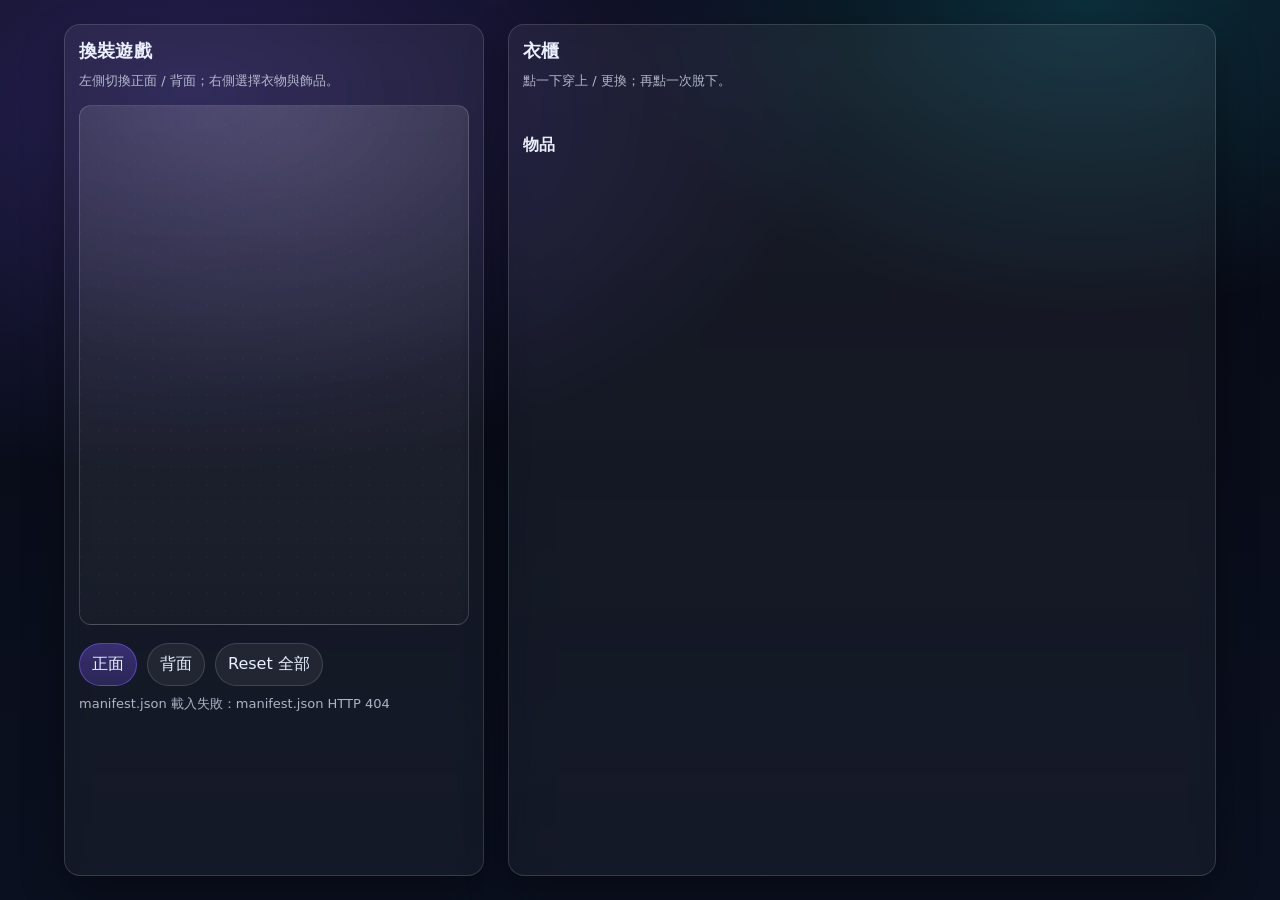
==== index.html @ 8bf6fb48 "Update index.html" ====
<!doctype html>
<html lang="zh-Hant">
<head>
  <meta charset="utf-8" />
  <meta name="viewport" content="width=device-width, initial-scale=1" />
  <title>換裝遊戲</title>
  <meta name="color-scheme" content="dark" />

  <link rel="stylesheet" href="./dressup.css" />
  <script src="./dressup.js" defer></script>
</head>
<body class="dressup-root">
  <div class="dressup-container">
    <div class="dressup-layout" id="dressup-app">
      <!-- 左：模特兒（正 / 背面） -->
      <aside class="dressup-sidebar dressup-card" aria-label="模特兒">
        <div class="dressup-card-header">
          <h1 class="dressup-title">換裝遊戲</h1>
          <p class="dressup-subtitle">左側切換正面 / 背面；右側選擇衣物與飾品。</p>
        </div>

        <div class="dressup-card-body">
          <div id="dressup-stage" class="dressup-stage" aria-label="模特兒舞台"></div>

          <div class="dressup-section">
            <div class="dressup-sidebar-actions">
              <button id="dressup-view-front" class="dressup-btn dressup-btn-primary" type="button" aria-pressed="true">正面</button>
              <button id="dressup-view-back" class="dressup-btn" type="button" aria-pressed="false">背面</button>
              <button id="dressup-reset" class="dressup-btn" type="button">Reset 全部</button>
            </div>
            <p id="dressup-error" class="dressup-subtitle" role="status"></p>
          </div>
        </div>
      </aside>

      <!-- 右：衣櫃 -->
      <main class="dressup-main dressup-card" aria-label="衣櫃">
        <div class="dressup-card-header">
          <h2 class="dressup-title">衣櫃</h2>
          <p class="dressup-subtitle">點一下穿上 / 更換；再點一次脫下。</p>
        </div>

        <div class="dressup-card-body">
          <div id="dressup-tabs" class="dressup-tabs" role="tablist" aria-label="衣櫃分類"></div>

          <section id="dressup-slot-section" class="dressup-section dressup-hidden" aria-label="飾品分類">
            <div class="dressup-section-header">
              <div>
                <h3 class="dressup-section-title">飾品分類（slot）</h3>
                <p class="dressup-section-hint">同 slot 互斥，不同 slot 可同時選。</p>
              </div>
            </div>
            <div id="dressup-slot-tabs" class="dressup-tabs" role="tablist" aria-label="飾品 slot"></div>
          </section>

          <section class="dressup-section" aria-label="物品清單">
            <div class="dressup-section-header">
              <div>
                <h3 id="dressup-grid-title" class="dressup-section-title">物品</h3>
                <p id="dressup-grid-hint" class="dressup-section-hint"></p>
              </div>
            </div>
            <div id="dressup-grid" class="dressup-grid"></div>
          </section>
        </div>
      </main>
    </div>
  </div>

  <noscript>
    <div style="max-width: 720px; margin: 16px auto; padding: 12px 14px; border: 1px solid rgba(255,255,255,0.2); border-radius: 12px; background: rgba(0,0,0,0.12); color: white;">
      需要啟用 JavaScript 才能使用換裝功能。
    </div>
  </noscript>
</body>
</html>
---- dressup.css ----
/* dressup/dressup.css
   Standalone styles for the dressup page (no dependency on /styles.css).
   All component classes are prefixed with `dressup-`.
*/

.dressup-root {
  --dressup-bg: #0b1020;
  --dressup-surface: rgba(255, 255, 255, 0.06);
  --dressup-surface-2: rgba(255, 255, 255, 0.09);
  --dressup-text: #eaf0ff;
  --dressup-muted: rgba(234, 240, 255, 0.72);
  --dressup-border: rgba(255, 255, 255, 0.14);
  --dressup-shadow: 0 18px 40px rgba(0, 0, 0, 0.35);
  --dressup-accent: #7c5cff;
  --dressup-accent-2: #22d3ee;
  --dressup-radius: 16px;

  margin: 0;
  padding: 0;
  min-height: 100vh;
  color: var(--dressup-text);
  background:
    radial-gradient(1200px 700px at 15% 10%, rgba(124, 92, 255, 0.26), transparent 55%),
    radial-gradient(900px 600px at 85% 0%, rgba(34, 211, 238, 0.18), transparent 52%),
    linear-gradient(180deg, #070a14, var(--dressup-bg));
  font-family: ui-sans-serif, system-ui, -apple-system, "Segoe UI", Roboto, "Noto Sans", "Helvetica Neue", Arial, "Apple Color Emoji", "Segoe UI Emoji";
  -webkit-font-smoothing: antialiased;
  text-rendering: optimizeLegibility;
}

.dressup-root,
.dressup-root * {
  box-sizing: border-box;
}

.dressup-root a {
  color: inherit;
  text-decoration: none;
}

.dressup-root button,
.dressup-root input,
.dressup-root select {
  font: inherit;
}

.dressup-container {
  width: min(1200px, 100%);
  margin: 0 auto;
  padding: 16px;
}

/* Desktop: 2 columns (left sticky, right scrollable) */
.dressup-layout {
  display: grid;
  gap: 16px;
}

@media (min-width: 1024px) {
  .dressup-container {
    padding: 24px;
  }

  .dressup-layout {
    grid-template-columns: minmax(320px, 420px) 1fr;
    gap: 24px;
    min-height: calc(100vh - 48px);
  }

  .dressup-sidebar {
    position: sticky;
    top: 24px;
    align-self: start;
    height: calc(100vh - 48px);
  }

  .dressup-main {
    height: calc(100vh - 48px);
    overflow: auto;
    padding-right: 6px;
    overscroll-behavior: contain;
  }
}

/* Mobile/tablet: stacked; let the page scroll naturally */
@media (max-width: 1023.98px) {
  .dressup-main {
    overflow: visible;
  }
}

.dressup-card {
  background: linear-gradient(180deg, var(--dressup-surface), rgba(255, 255, 255, 0.04));
  border: 1px solid var(--dressup-border);
  border-radius: var(--dressup-radius);
  box-shadow: var(--dressup-shadow);
  backdrop-filter: blur(10px);
}

.dressup-card-header {
  padding: 14px 14px 0;
}

.dressup-card-body {
  padding: 14px;
}

.dressup-title {
  margin: 0;
  font-size: 18px;
  font-weight: 750;
  letter-spacing: 0.2px;
}

.dressup-subtitle {
  margin: 8px 0 0;
  color: var(--dressup-muted);
  font-size: 13px;
  line-height: 1.5;
}

/* Stage */
.dressup-stage {
  width: 100%;
  aspect-ratio: 3 / 4;
  border-radius: calc(var(--dressup-radius) - 4px);
  position: relative;
  overflow: hidden;
  background:
    radial-gradient(700px 520px at 50% 0%, rgba(255, 255, 255, 0.10), transparent 55%),
    linear-gradient(180deg, rgba(255, 255, 255, 0.06), rgba(255, 255, 255, 0.02));
  border: 1px solid rgba(255, 255, 255, 0.16);
}

.dressup-stage::after {
  content: "";
  position: absolute;
  inset: 0;
  background-image:
    radial-gradient(circle at 1px 1px, rgba(255, 255, 255, 0.08) 1px, transparent 0);
  background-size: 18px 18px;
  opacity: 0.25;
  pointer-events: none;
}

/* Layer images (stacked) */
.dressup-layer {
  position: absolute;
  inset: 0;
  width: 100%;
  height: 100%;
  object-fit: contain;
  object-position: center;
  pointer-events: none;
  user-select: none;
}

/* Controls in sidebar */
.dressup-sidebar-actions {
  display: flex;
  flex-wrap: wrap;
  gap: 10px;
}

.dressup-btn {
  appearance: none;
  border: 1px solid var(--dressup-border);
  background: rgba(255, 255, 255, 0.06);
  color: var(--dressup-text);
  border-radius: 999px;
  padding: 10px 12px;
  font-size: 14px;
  line-height: 1;
  cursor: pointer;
  transition: transform 120ms ease, background 120ms ease, border-color 120ms ease;
}

.dressup-btn:hover {
  background: rgba(255, 255, 255, 0.10);
  border-color: rgba(255, 255, 255, 0.22);
}

.dressup-btn:active {
  transform: translateY(1px);
}

.dressup-btn:focus-visible {
  outline: 3px solid rgba(34, 211, 238, 0.35);
  outline-offset: 2px;
}

.dressup-btn-primary {
  border-color: rgba(124, 92, 255, 0.55);
  background: linear-gradient(180deg, rgba(124, 92, 255, 0.34), rgba(124, 92, 255, 0.22));
}

.dressup-btn-primary:hover {
  border-color: rgba(124, 92, 255, 0.70);
  background: linear-gradient(180deg, rgba(124, 92, 255, 0.42), rgba(124, 92, 255, 0.26));
}

/* Tabs (horizontal scroll) */
.dressup-tabs {
  display: flex;
  gap: 10px;
  overflow-x: auto;
  overflow-y: hidden;
  padding: 2px 2px 10px;
  margin: 0;
  scroll-snap-type: x proximity;
  -webkit-overflow-scrolling: touch;
  scrollbar-width: none;
}

.dressup-tabs::-webkit-scrollbar {
  height: 0;
}

.dressup-tab {
  flex: 0 0 auto;
  scroll-snap-align: start;
  appearance: none;
  border: 1px solid var(--dressup-border);
  background: rgba(255, 255, 255, 0.05);
  color: var(--dressup-text);
  border-radius: 999px;
  padding: 10px 12px;
  font-size: 14px;
  line-height: 1;
  cursor: pointer;
  transition: background 120ms ease, border-color 120ms ease, transform 120ms ease;
}

.dressup-tab:hover {
  background: rgba(255, 255, 255, 0.09);
  border-color: rgba(255, 255, 255, 0.22);
}

.dressup-tab:active {
  transform: translateY(1px);
}

.dressup-tab:focus-visible {
  outline: 3px solid rgba(34, 211, 238, 0.35);
  outline-offset: 2px;
}

/* Required: .is-selected state */
.dressup-tab.is-selected {
  border-color: rgba(34, 211, 238, 0.65);
  background: linear-gradient(180deg, rgba(34, 211, 238, 0.24), rgba(124, 92, 255, 0.16));
  box-shadow: 0 10px 22px rgba(0, 0, 0, 0.28);
}

/* Section */
.dressup-section {
  margin-top: 16px;
}

@media (min-width: 1024px) {
  .dressup-section {
    margin-top: 18px;
  }
}

.dressup-section-header {
  display: flex;
  align-items: baseline;
  justify-content: space-between;
  gap: 12px;
  margin: 8px 0 10px;
}

.dressup-section-title {
  margin: 0;
  font-size: 16px;
  font-weight: 700;
}

.dressup-section-hint {
  margin: 0;
  color: var(--dressup-muted);
  font-size: 12px;
}

/* Grid: mobile 2, tablet 3, desktop 4 */
.dressup-grid {
  display: grid;
  grid-template-columns: repeat(2, minmax(0, 1fr));
  gap: 12px;
}

@media (min-width: 768px) {
  .dressup-grid {
    grid-template-columns: repeat(3, minmax(0, 1fr));
  }
}

@media (min-width: 1024px) {
  .dressup-grid {
    grid-template-columns: repeat(4, minmax(0, 1fr));
  }
}

.dressup-item {
  border-radius: 14px;
  border: 1px solid var(--dressup-border);
  background: rgba(255, 255, 255, 0.05);
  padding: 10px;
  cursor: pointer;
  text-align: left;
  transition: transform 120ms ease, background 120ms ease, border-color 120ms ease;
}

.dressup-item:hover {
  background: rgba(255, 255, 255, 0.09);
  border-color: rgba(255, 255, 255, 0.22);
}

.dressup-item:active {
  transform: translateY(1px);
}

.dressup-item:focus-visible {
  outline: 3px solid rgba(124, 92, 255, 0.35);
  outline-offset: 2px;
}

/* Required: .is-selected state */
.dressup-item.is-selected {
  border-color: rgba(124, 92, 255, 0.75);
  background: linear-gradient(180deg, rgba(124, 92, 255, 0.22), rgba(255, 255, 255, 0.06));
  box-shadow: 0 10px 22px rgba(0, 0, 0, 0.26);
}

.dressup-item-thumb {
  width: 100%;
  aspect-ratio: 1 / 1;
  border-radius: 12px;
  overflow: hidden;
  background: rgba(0, 0, 0, 0.18);
  border: 1px solid rgba(255, 255, 255, 0.10);
}

.dressup-item-thumb img {
  width: 100%;
  height: 100%;
  object-fit: contain;
  display: block;
}

.dressup-item-label {
  margin-top: 8px;
  font-size: 13px;
  color: var(--dressup-muted);
  line-height: 1.35;
}

/* Optional: hide elements without layout shift */
.dressup-hidden {
  display: none !important;
}
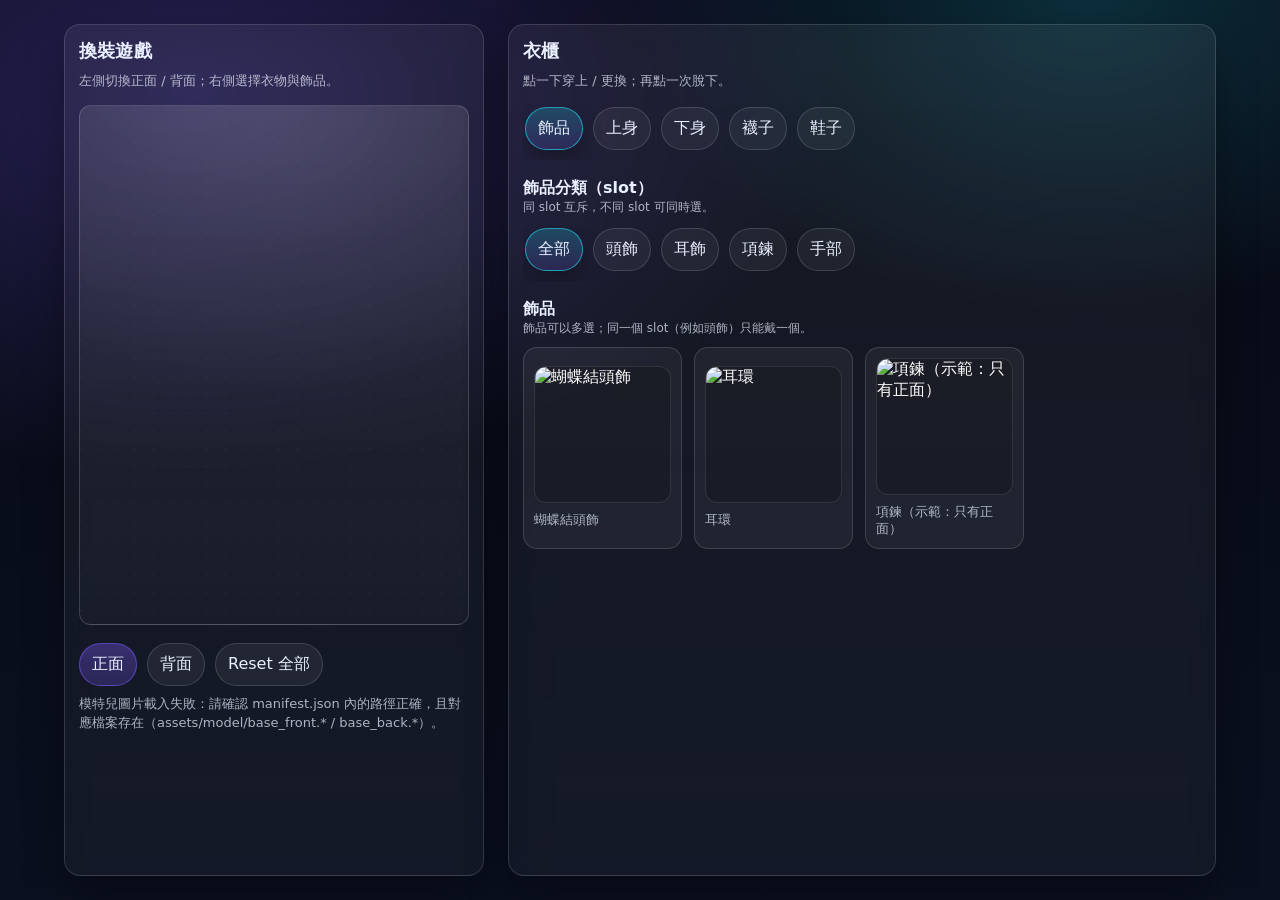
==== commit aef357fe: "feat: add standalone dressup UI (app.js, styles.css); update HTML to load new assets Co-authored-by:" ====
--- a/index.html
+++ b/index.html
@@ -6,8 +6,8 @@
   <title>換裝遊戲</title>
   <meta name="color-scheme" content="dark" />
 
-  <link rel="stylesheet" href="./dressup.css" />
-  <script src="./dressup.js" defer></script>
+  <link rel="stylesheet" href="./styles.css" />
+  <script src="./app.js" defer></script>
 </head>
 <body class="dressup-root">
   <div class="dressup-container">
--- a/styles.css
+++ b/styles.css
@@ -0,0 +1,362 @@
+/* styles.css
+   Standalone styles for the dressup page.
+   All component classes are prefixed with `dressup-`.
+*/
+
+.dressup-root {
+  --dressup-bg: #0b1020;
+  --dressup-surface: rgba(255, 255, 255, 0.06);
+  --dressup-surface-2: rgba(255, 255, 255, 0.09);
+  --dressup-text: #eaf0ff;
+  --dressup-muted: rgba(234, 240, 255, 0.72);
+  --dressup-border: rgba(255, 255, 255, 0.14);
+  --dressup-shadow: 0 18px 40px rgba(0, 0, 0, 0.35);
+  --dressup-accent: #7c5cff;
+  --dressup-accent-2: #22d3ee;
+  --dressup-radius: 16px;
+
+  margin: 0;
+  padding: 0;
+  min-height: 100vh;
+  color: var(--dressup-text);
+  background:
+    radial-gradient(1200px 700px at 15% 10%, rgba(124, 92, 255, 0.26), transparent 55%),
+    radial-gradient(900px 600px at 85% 0%, rgba(34, 211, 238, 0.18), transparent 52%),
+    linear-gradient(180deg, #070a14, var(--dressup-bg));
+  font-family: ui-sans-serif, system-ui, -apple-system, "Segoe UI", Roboto, "Noto Sans", "Helvetica Neue", Arial, "Apple Color Emoji", "Segoe UI Emoji";
+  -webkit-font-smoothing: antialiased;
+  text-rendering: optimizeLegibility;
+}
+
+.dressup-root,
+.dressup-root * {
+  box-sizing: border-box;
+}
+
+.dressup-root a {
+  color: inherit;
+  text-decoration: none;
+}
+
+.dressup-root button,
+.dressup-root input,
+.dressup-root select {
+  font: inherit;
+}
+
+.dressup-container {
+  width: min(1200px, 100%);
+  margin: 0 auto;
+  padding: 16px;
+}
+
+/* Desktop: 2 columns (left sticky, right scrollable) */
+.dressup-layout {
+  display: grid;
+  gap: 16px;
+}
+
+@media (min-width: 1024px) {
+  .dressup-container {
+    padding: 24px;
+  }
+
+  .dressup-layout {
+    grid-template-columns: minmax(320px, 420px) 1fr;
+    gap: 24px;
+    min-height: calc(100vh - 48px);
+  }
+
+  .dressup-sidebar {
+    position: sticky;
+    top: 24px;
+    align-self: start;
+    height: calc(100vh - 48px);
+  }
+
+  .dressup-main {
+    height: calc(100vh - 48px);
+    overflow: auto;
+    padding-right: 6px;
+    overscroll-behavior: contain;
+  }
+}
+
+/* Mobile/tablet: stacked; let the page scroll naturally */
+@media (max-width: 1023.98px) {
+  .dressup-main {
+    overflow: visible;
+  }
+}
+
+.dressup-card {
+  background: linear-gradient(180deg, var(--dressup-surface), rgba(255, 255, 255, 0.04));
+  border: 1px solid var(--dressup-border);
+  border-radius: var(--dressup-radius);
+  box-shadow: var(--dressup-shadow);
+  backdrop-filter: blur(10px);
+}
+
+.dressup-card-header {
+  padding: 14px 14px 0;
+}
+
+.dressup-card-body {
+  padding: 14px;
+}
+
+.dressup-title {
+  margin: 0;
+  font-size: 18px;
+  font-weight: 750;
+  letter-spacing: 0.2px;
+}
+
+.dressup-subtitle {
+  margin: 8px 0 0;
+  color: var(--dressup-muted);
+  font-size: 13px;
+  line-height: 1.5;
+}
+
+/* Stage */
+.dressup-stage {
+  width: 100%;
+  aspect-ratio: 3 / 4;
+  border-radius: calc(var(--dressup-radius) - 4px);
+  position: relative;
+  overflow: hidden;
+  background:
+    radial-gradient(700px 520px at 50% 0%, rgba(255, 255, 255, 0.10), transparent 55%),
+    linear-gradient(180deg, rgba(255, 255, 255, 0.06), rgba(255, 255, 255, 0.02));
+  border: 1px solid rgba(255, 255, 255, 0.16);
+}
+
+.dressup-stage::after {
+  content: "";
+  position: absolute;
+  inset: 0;
+  background-image:
+    radial-gradient(circle at 1px 1px, rgba(255, 255, 255, 0.08) 1px, transparent 0);
+  background-size: 18px 18px;
+  opacity: 0.25;
+  pointer-events: none;
+}
+
+/* Layer images (stacked) */
+.dressup-layer {
+  position: absolute;
+  inset: 0;
+  width: 100%;
+  height: 100%;
+  object-fit: contain;
+  object-position: center;
+  pointer-events: none;
+  user-select: none;
+}
+
+/* Controls in sidebar */
+.dressup-sidebar-actions {
+  display: flex;
+  flex-wrap: wrap;
+  gap: 10px;
+}
+
+.dressup-btn {
+  appearance: none;
+  border: 1px solid var(--dressup-border);
+  background: rgba(255, 255, 255, 0.06);
+  color: var(--dressup-text);
+  border-radius: 999px;
+  padding: 10px 12px;
+  font-size: 14px;
+  line-height: 1;
+  cursor: pointer;
+  transition: transform 120ms ease, background 120ms ease, border-color 120ms ease;
+}
+
+.dressup-btn:hover {
+  background: rgba(255, 255, 255, 0.10);
+  border-color: rgba(255, 255, 255, 0.22);
+}
+
+.dressup-btn:active {
+  transform: translateY(1px);
+}
+
+.dressup-btn:focus-visible {
+  outline: 3px solid rgba(34, 211, 238, 0.35);
+  outline-offset: 2px;
+}
+
+.dressup-btn-primary {
+  border-color: rgba(124, 92, 255, 0.55);
+  background: linear-gradient(180deg, rgba(124, 92, 255, 0.34), rgba(124, 92, 255, 0.22));
+}
+
+.dressup-btn-primary:hover {
+  border-color: rgba(124, 92, 255, 0.70);
+  background: linear-gradient(180deg, rgba(124, 92, 255, 0.42), rgba(124, 92, 255, 0.26));
+}
+
+/* Tabs (horizontal scroll) */
+.dressup-tabs {
+  display: flex;
+  gap: 10px;
+  overflow-x: auto;
+  overflow-y: hidden;
+  padding: 2px 2px 10px;
+  margin: 0;
+  scroll-snap-type: x proximity;
+  -webkit-overflow-scrolling: touch;
+  scrollbar-width: none;
+}
+
+.dressup-tabs::-webkit-scrollbar {
+  height: 0;
+}
+
+.dressup-tab {
+  flex: 0 0 auto;
+  scroll-snap-align: start;
+  appearance: none;
+  border: 1px solid var(--dressup-border);
+  background: rgba(255, 255, 255, 0.05);
+  color: var(--dressup-text);
+  border-radius: 999px;
+  padding: 10px 12px;
+  font-size: 14px;
+  line-height: 1;
+  cursor: pointer;
+  transition: background 120ms ease, border-color 120ms ease, transform 120ms ease;
+}
+
+.dressup-tab:hover {
+  background: rgba(255, 255, 255, 0.09);
+  border-color: rgba(255, 255, 255, 0.22);
+}
+
+.dressup-tab:active {
+  transform: translateY(1px);
+}
+
+.dressup-tab:focus-visible {
+  outline: 3px solid rgba(34, 211, 238, 0.35);
+  outline-offset: 2px;
+}
+
+/* Required: .is-selected state */
+.dressup-tab.is-selected {
+  border-color: rgba(34, 211, 238, 0.65);
+  background: linear-gradient(180deg, rgba(34, 211, 238, 0.24), rgba(124, 92, 255, 0.16));
+  box-shadow: 0 10px 22px rgba(0, 0, 0, 0.28);
+}
+
+/* Section */
+.dressup-section {
+  margin-top: 16px;
+}
+
+@media (min-width: 1024px) {
+  .dressup-section {
+    margin-top: 18px;
+  }
+}
+
+.dressup-section-header {
+  display: flex;
+  align-items: baseline;
+  justify-content: space-between;
+  gap: 12px;
+  margin: 8px 0 10px;
+}
+
+.dressup-section-title {
+  margin: 0;
+  font-size: 16px;
+  font-weight: 700;
+}
+
+.dressup-section-hint {
+  margin: 0;
+  color: var(--dressup-muted);
+  font-size: 12px;
+}
+
+/* Grid: mobile 2, tablet 3, desktop 4 */
+.dressup-grid {
+  display: grid;
+  grid-template-columns: repeat(2, minmax(0, 1fr));
+  gap: 12px;
+}
+
+@media (min-width: 768px) {
+  .dressup-grid {
+    grid-template-columns: repeat(3, minmax(0, 1fr));
+  }
+}
+
+@media (min-width: 1024px) {
+  .dressup-grid {
+    grid-template-columns: repeat(4, minmax(0, 1fr));
+  }
+}
+
+.dressup-item {
+  border-radius: 14px;
+  border: 1px solid var(--dressup-border);
+  background: rgba(255, 255, 255, 0.05);
+  padding: 10px;
+  cursor: pointer;
+  text-align: left;
+  transition: transform 120ms ease, background 120ms ease, border-color 120ms ease;
+}
+
+.dressup-item:hover {
+  background: rgba(255, 255, 255, 0.09);
+  border-color: rgba(255, 255, 255, 0.22);
+}
+
+.dressup-item:active {
+  transform: translateY(1px);
+}
+
+.dressup-item:focus-visible {
+  outline: 3px solid rgba(124, 92, 255, 0.35);
+  outline-offset: 2px;
+}
+
+/* Required: .is-selected state */
+.dressup-item.is-selected {
+  border-color: rgba(124, 92, 255, 0.75);
+  background: linear-gradient(180deg, rgba(124, 92, 255, 0.22), rgba(255, 255, 255, 0.06));
+  box-shadow: 0 10px 22px rgba(0, 0, 0, 0.26);
+}
+
+.dressup-item-thumb {
+  width: 100%;
+  aspect-ratio: 1 / 1;
+  border-radius: 12px;
+  overflow: hidden;
+  background: rgba(0, 0, 0, 0.18);
+  border: 1px solid rgba(255, 255, 255, 0.10);
+}
+
+.dressup-item-thumb img {
+  width: 100%;
+  height: 100%;
+  object-fit: contain;
+  display: block;
+}
+
+.dressup-item-label {
+  margin-top: 8px;
+  font-size: 13px;
+  color: var(--dressup-muted);
+  line-height: 1.35;
+}
+
+/* Optional: hide elements without layout shift */
+.dressup-hidden {
+  display: none !important;
+}
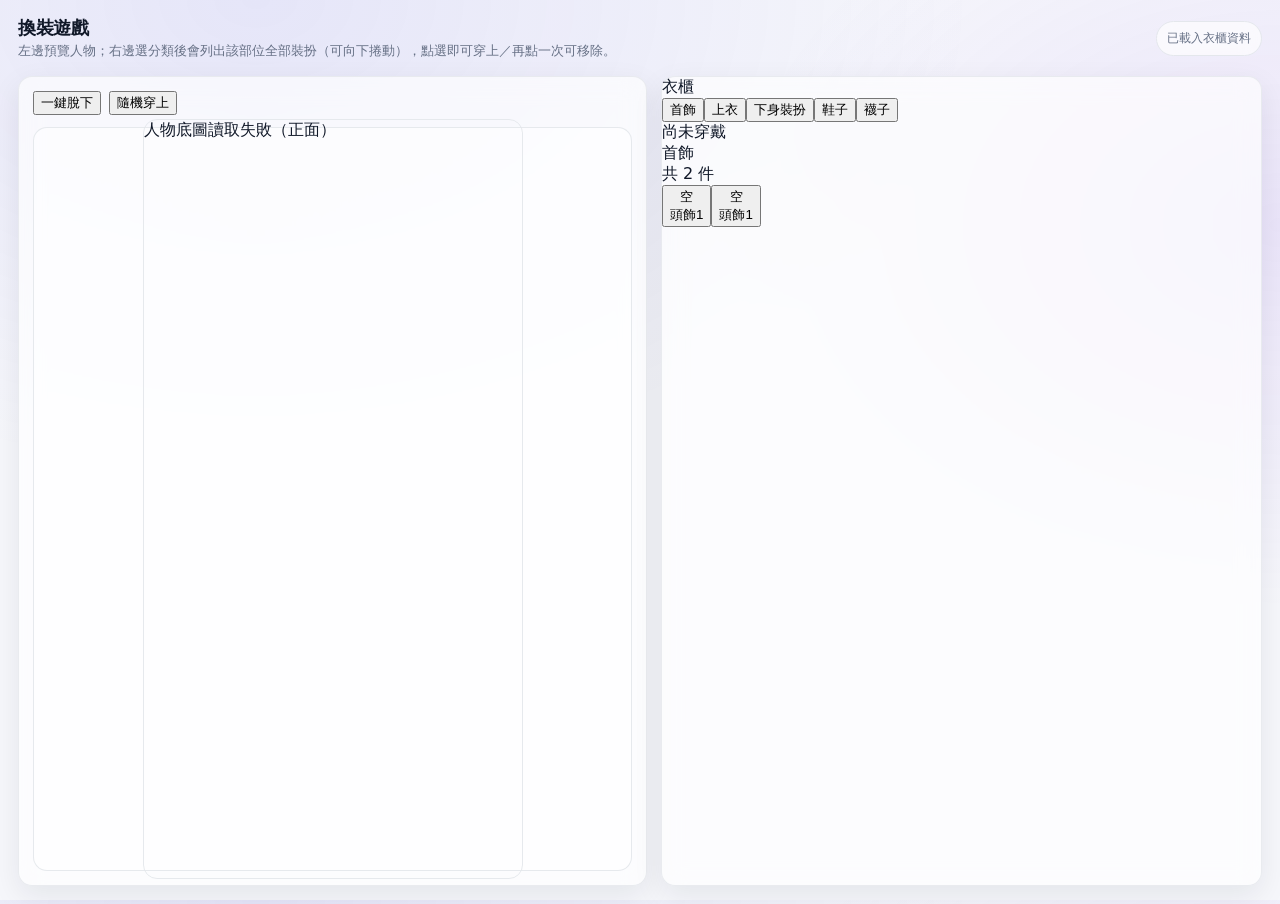
==== commit 977ba545: "feat: migrate to standalone static wardrobe UI with embedded data and updated layout Co-authored-by:" ====
--- a/index.html
+++ b/index.html
@@ -1,77 +1,62 @@
 <!doctype html>
 <html lang="zh-Hant">
-<head>
-  <meta charset="utf-8" />
-  <meta name="viewport" content="width=device-width, initial-scale=1" />
-  <title>換裝遊戲</title>
-  <meta name="color-scheme" content="dark" />
+  <head>
+    <meta charset="UTF-8" />
+    <meta name="viewport" content="width=device-width, initial-scale=1.0" />
+    <title>換裝遊戲</title>
+    <link rel="stylesheet" href="./styles.css" />
+    <script src="./app.js" defer></script>
+  </head>
+  <body>
+    <header class="app-header">
+      <div class="app-header__left">
+        <h1 class="app-title">換裝遊戲</h1>
+        <p class="app-subtitle">
+          左邊預覽人物；右邊選分類後會列出該部位全部裝扮（可向下捲動），點選即可穿上／再點一次可移除。
+        </p>
+      </div>
+      <div class="app-header__right">
+        <div id="status" class="status" role="status" aria-live="polite"></div>
+      </div>
+    </header>
 
-  <link rel="stylesheet" href="./styles.css" />
-  <script src="./app.js" defer></script>
-</head>
-<body class="dressup-root">
-  <div class="dressup-container">
-    <div class="dressup-layout" id="dressup-app">
-      <!-- 左：模特兒（正 / 背面） -->
-      <aside class="dressup-sidebar dressup-card" aria-label="模特兒">
-        <div class="dressup-card-header">
-          <h1 class="dressup-title">換裝遊戲</h1>
-          <p class="dressup-subtitle">左側切換正面 / 背面；右側選擇衣物與飾品。</p>
+    <main class="app">
+      <section class="model-pane" aria-label="人物預覽">
+        <div class="model-toolbar">
+          <div class="model-actions" aria-label="快捷操作">
+            <button id="clearAllBtn" class="text-button" type="button">一鍵脫下</button>
+            <button id="randomWearBtn" class="text-button" type="button">隨機穿上</button>
+          </div>
         </div>
 
-        <div class="dressup-card-body">
-          <div id="dressup-stage" class="dressup-stage" aria-label="模特兒舞台"></div>
+        <div id="modelStage" class="model-stage" data-mode="single" data-active-view="front">
+          <div class="model-view" data-view="front" aria-label="正面">
+            <div class="model-frame">
+              <div class="model-placeholder" data-kind="base" aria-hidden="true">
+                <div class="model-placeholder__silhouette"></div>
+                <div class="model-placeholder__text">尚未放入人物底圖（正面）</div>
+              </div>
 
-          <div class="dressup-section">
-            <div class="dressup-sidebar-actions">
-              <button id="dressup-view-front" class="dressup-btn dressup-btn-primary" type="button" aria-pressed="true">正面</button>
-              <button id="dressup-view-back" class="dressup-btn" type="button" aria-pressed="false">背面</button>
-              <button id="dressup-reset" class="dressup-btn" type="button">Reset 全部</button>
+              <div class="model-scene">
+                <img class="model-base" alt="人物底圖 正面" />
+                <div class="model-overlays" aria-hidden="true"></div>
+              </div>
             </div>
-            <p id="dressup-error" class="dressup-subtitle" role="status"></p>
           </div>
         </div>
-      </aside>
+      </section>
 
-      <!-- 右：衣櫃 -->
-      <main class="dressup-main dressup-card" aria-label="衣櫃">
-        <div class="dressup-card-header">
-          <h2 class="dressup-title">衣櫃</h2>
-          <p class="dressup-subtitle">點一下穿上 / 更換；再點一次脫下。</p>
+      <aside class="wardrobe-pane" aria-label="衣櫃">
+        <div class="wardrobe-header">
+          <div class="wardrobe-header__left">
+            <div class="section-title">衣櫃</div>
+            <div id="categoryFilters" class="category-filters" role="tablist" aria-label="分類篩選"></div>
+          </div>
+          <div id="equippedChips" class="equipped-chips" aria-label="目前穿戴"></div>
         </div>
 
-        <div class="dressup-card-body">
-          <div id="dressup-tabs" class="dressup-tabs" role="tablist" aria-label="衣櫃分類"></div>
-
-          <section id="dressup-slot-section" class="dressup-section dressup-hidden" aria-label="飾品分類">
-            <div class="dressup-section-header">
-              <div>
-                <h3 class="dressup-section-title">飾品分類（slot）</h3>
-                <p class="dressup-section-hint">同 slot 互斥，不同 slot 可同時選。</p>
-              </div>
-            </div>
-            <div id="dressup-slot-tabs" class="dressup-tabs" role="tablist" aria-label="飾品 slot"></div>
-          </section>
-
-          <section class="dressup-section" aria-label="物品清單">
-            <div class="dressup-section-header">
-              <div>
-                <h3 id="dressup-grid-title" class="dressup-section-title">物品</h3>
-                <p id="dressup-grid-hint" class="dressup-section-hint"></p>
-              </div>
-            </div>
-            <div id="dressup-grid" class="dressup-grid"></div>
-          </section>
-        </div>
-      </main>
-    </div>
-  </div>
-
-  <noscript>
-    <div style="max-width: 720px; margin: 16px auto; padding: 12px 14px; border: 1px solid rgba(255,255,255,0.2); border-radius: 12px; background: rgba(0,0,0,0.12); color: white;">
-      需要啟用 JavaScript 才能使用換裝功能。
-    </div>
-  </noscript>
-</body>
+        <div id="wardrobeItems" class="wardrobe-shelves" aria-label="裝扮槽位"></div>
+      </aside>
+    </main>
+  </body>
 </html>
-
--- a/styles.css
+++ b/styles.css
@@ -1,362 +1,775 @@
-/* styles.css
-   Standalone styles for the dressup page.
-   All component classes are prefixed with `dressup-`.
-*/
-
-.dressup-root {
-  --dressup-bg: #0b1020;
-  --dressup-surface: rgba(255, 255, 255, 0.06);
-  --dressup-surface-2: rgba(255, 255, 255, 0.09);
-  --dressup-text: #eaf0ff;
-  --dressup-muted: rgba(234, 240, 255, 0.72);
-  --dressup-border: rgba(255, 255, 255, 0.14);
-  --dressup-shadow: 0 18px 40px rgba(0, 0, 0, 0.35);
-  --dressup-accent: #7c5cff;
-  --dressup-accent-2: #22d3ee;
-  --dressup-radius: 16px;
-
+:root {
+  --bg: #f6f7fb;
+  --panel: #ffffff;
+  --text: #101828;
+  --muted: #667085;
+  --border: #e4e7ec;
+  --shadow: 0 10px 30px rgba(16, 24, 40, 0.08);
+  --accent: #4f46e5;
+  --accent-2: #7c3aed;
+  --danger: #e11d48;
+  --radius: 14px;
+  --radius-sm: 10px;
+  --gap: 14px;
+  --font: ui-sans-serif, system-ui, -apple-system, Segoe UI, Roboto, Helvetica, Arial, "Apple Color Emoji", "Segoe UI Emoji";
+}
+
+* {
+  box-sizing: border-box;
+}
+
+html,
+body {
+  height: 100%;
+}
+
+body {
   margin: 0;
-  padding: 0;
-  min-height: 100vh;
-  color: var(--dressup-text);
+  font-family: var(--font);
+  color: var(--text);
   background:
-    radial-gradient(1200px 700px at 15% 10%, rgba(124, 92, 255, 0.26), transparent 55%),
-    radial-gradient(900px 600px at 85% 0%, rgba(34, 211, 238, 0.18), transparent 52%),
-    linear-gradient(180deg, #070a14, var(--dressup-bg));
-  font-family: ui-sans-serif, system-ui, -apple-system, "Segoe UI", Roboto, "Noto Sans", "Helvetica Neue", Arial, "Apple Color Emoji", "Segoe UI Emoji";
-  -webkit-font-smoothing: antialiased;
-  text-rendering: optimizeLegibility;
-}
-
-.dressup-root,
-.dressup-root * {
-  box-sizing: border-box;
-}
-
-.dressup-root a {
-  color: inherit;
-  text-decoration: none;
-}
-
-.dressup-root button,
-.dressup-root input,
-.dressup-root select {
-  font: inherit;
-}
-
-.dressup-container {
-  width: min(1200px, 100%);
-  margin: 0 auto;
-  padding: 16px;
-}
-
-/* Desktop: 2 columns (left sticky, right scrollable) */
-.dressup-layout {
-  display: grid;
-  gap: 16px;
-}
-
-@media (min-width: 1024px) {
-  .dressup-container {
-    padding: 24px;
-  }
-
-  .dressup-layout {
-    grid-template-columns: minmax(320px, 420px) 1fr;
-    gap: 24px;
-    min-height: calc(100vh - 48px);
-  }
-
-  .dressup-sidebar {
-    position: sticky;
-    top: 24px;
-    align-self: start;
-    height: calc(100vh - 48px);
-  }
-
-  .dressup-main {
-    height: calc(100vh - 48px);
-    overflow: auto;
-    padding-right: 6px;
-    overscroll-behavior: contain;
-  }
-}
-
-/* Mobile/tablet: stacked; let the page scroll naturally */
-@media (max-width: 1023.98px) {
-  .dressup-main {
-    overflow: visible;
-  }
-}
-
-.dressup-card {
-  background: linear-gradient(180deg, var(--dressup-surface), rgba(255, 255, 255, 0.04));
-  border: 1px solid var(--dressup-border);
-  border-radius: var(--dressup-radius);
-  box-shadow: var(--dressup-shadow);
-  backdrop-filter: blur(10px);
-}
-
-.dressup-card-header {
-  padding: 14px 14px 0;
-}
-
-.dressup-card-body {
-  padding: 14px;
-}
-
-.dressup-title {
+    radial-gradient(1200px 800px at 20% 0%, rgba(79, 70, 229, 0.10), transparent 60%),
+    radial-gradient(1000px 700px at 100% 25%, rgba(124, 58, 237, 0.10), transparent 55%),
+    var(--bg);
+}
+
+.app-header {
+  display: flex;
+  align-items: center;
+  justify-content: space-between;
+  padding: 16px 18px;
+  gap: 12px;
+}
+
+.app-title {
   margin: 0;
   font-size: 18px;
-  font-weight: 750;
-  letter-spacing: 0.2px;
-}
-
-.dressup-subtitle {
-  margin: 8px 0 0;
-  color: var(--dressup-muted);
+  letter-spacing: -0.02em;
+}
+
+.app-subtitle {
+  margin: 2px 0 0;
   font-size: 13px;
-  line-height: 1.5;
-}
-
-/* Stage */
-.dressup-stage {
-  width: 100%;
-  aspect-ratio: 3 / 4;
-  border-radius: calc(var(--dressup-radius) - 4px);
+  color: var(--muted);
+}
+
+.status {
+  font-size: 12px;
+  color: var(--muted);
+  padding: 8px 10px;
+  border: 1px solid var(--border);
+  border-radius: 999px;
+  background: rgba(255, 255, 255, 0.65);
+  backdrop-filter: blur(10px);
+  min-height: 16px;
+}
+
+.app {
+  height: calc(100% - 72px);
+  display: flex;
+  gap: var(--gap);
+  padding: 0 18px 18px;
+}
+
+.model-pane,
+.wardrobe-pane {
+  flex: 1 1 0;
+  min-width: 0;
+  background: rgba(255, 255, 255, 0.65);
+  border: 1px solid rgba(228, 231, 236, 0.8);
+  border-radius: var(--radius);
+  box-shadow: var(--shadow);
+  backdrop-filter: blur(12px);
+}
+
+.model-pane {
+  display: flex;
+  flex-direction: column;
+  padding: 14px;
+}
+
+.model-toolbar {
+  display: flex;
+  align-items: flex-start;
+  justify-content: space-between;
+  gap: 10px;
+  margin-bottom: 12px;
+}
+
+.model-actions {
+  display: inline-flex;
+  flex-wrap: wrap;
+  align-items: center;
+  gap: 8px;
+}
+
+.view-toggle {
+  display: inline-flex;
+  padding: 3px;
+  border-radius: 999px;
+  background: rgba(16, 24, 40, 0.04);
+  border: 1px solid rgba(228, 231, 236, 0.9);
+}
+
+.segmented-button {
+  border: 0;
+  background: transparent;
+  padding: 8px 12px;
+  font-size: 13px;
+  border-radius: 999px;
+  cursor: pointer;
+  color: var(--muted);
+}
+
+.segmented-button.is-active {
+  color: var(--text);
+  background: var(--panel);
+  box-shadow: 0 3px 10px rgba(16, 24, 40, 0.08);
+}
+
+.segmented-button:focus-visible,
+.category-button:focus-visible,
+.subcategory-button:focus-visible,
+.item-card:focus-visible,
+.remove-button:focus-visible,
+.icon-button:focus-visible,
+.text-button:focus-visible,
+.slot-card:focus-visible,
+.equipped-chip__remove:focus-visible {
+  outline: 3px solid rgba(79, 70, 229, 0.35);
+  outline-offset: 2px;
+}
+
+.compare-toggle {
+  display: inline-flex;
+  align-items: center;
+  gap: 8px;
+  font-size: 13px;
+  color: var(--muted);
+  user-select: none;
+}
+
+.compare-toggle input {
+  width: 16px;
+  height: 16px;
+}
+
+.model-stage {
+  flex: 1 1 auto;
+  display: grid;
+  grid-template-columns: 1fr;
+  gap: 12px;
+  align-items: stretch;
+  min-height: 0;
+}
+
+.model-stage[data-mode="compare"] {
+  grid-template-columns: 1fr 1fr;
+}
+
+.model-view {
+  display: flex;
+  align-items: center;
+  justify-content: center;
+  padding: 10px;
+  border-radius: var(--radius);
+  background: rgba(255, 255, 255, 0.55);
+  border: 1px solid rgba(228, 231, 236, 0.9);
+  min-height: 0;
+}
+
+.model-stage[data-mode="single"][data-active-view="front"] .model-view[data-view="back"],
+.model-stage[data-mode="single"][data-active-view="back"] .model-view[data-view="front"] {
+  display: none;
+}
+
+.model-frame {
+  width: min(100%, 380px); /* 縮小背景區塊寬度，從 460px 改為 380px */
+  aspect-ratio: 1 / 2; /* Adjust to better match typical character proportions */
   position: relative;
+  border-radius: var(--radius);
   overflow: hidden;
-  background:
-    radial-gradient(700px 520px at 50% 0%, rgba(255, 255, 255, 0.10), transparent 55%),
-    linear-gradient(180deg, rgba(255, 255, 255, 0.06), rgba(255, 255, 255, 0.02));
-  border: 1px solid rgba(255, 255, 255, 0.16);
-}
-
-.dressup-stage::after {
-  content: "";
+  background: transparent;
+  border: 1px solid rgba(228, 231, 236, 0.9);
+
+  /* 只在一個地方縮放/位移整個人物（底圖 + 裝扮），避免 base/overlays 各自 transform 造成二次縮放誤差 */
+  --model-scene-scale: 0.82;
+  --model-scene-tr</old_code><new_code>.model-scene {
   position: absolute;
   inset: 0;
-  background-image:
-    radial-gradient(circle at 1px 1px, rgba(255, 255, 255, 0.08) 1px, transparent 0);
-  background-size: 18px 18px;
-  opacity: 0.25;
-  pointer-events: none;
-}
-
-/* Layer images (stacked) */
-.dressup-layer {
+  z-index: 1;
+  transform: translate3d(0, var(--model-scene-translate-y), 0) scale(var(--model-scene-scale));
+form-origin: center bottom;
+}
+
+.model-base {
   position: absolute;
   inset: 0;
   width: 100%;
   height: 100%;
-  object-fit: contain;
-  object-position: center;
+  object-fit: cover; /* Changed from contain to cover to ensure it fills the frame and aligns */
+  object-position: center bottom; /* Anchor to the bottom so feet stay grounded */
+  z-index: 1;
+  display: block;
+}
+
+.model-overlays {
+  position: absolute;
+  inset: 0;
+  z-index: 2;
   pointer-events: none;
-  user-select: none;
-}
-
-/* Controls in sidebar */
-.dressup-sidebar-actions {
+}
+
+.model-overlays img {
+  position: absolute;
+  inset: 0;
+  width: 100%;
+  height: 100%;
+  object-fit: cover; /* Must match .model-base exactly */
+  object-position: center bottom; /* Must match .model-base exactly */
+  image-rendering: auto;
+}
+
+/* 針對鞋子單獨往下移動 */
+.model-overlays img[data-category="鞋子"] {
+  /* 改由 item.customTransform 及 .model-scene 統一縮放/位移 */
+  transform: none;
+}
+
+/* 針對襪子往下移動 */
+.model-overlays img[data-category="襪子"] {
+  /* 改由 item.customTransform 及 .model-scene 統一縮放/位移 */
+  transform: none;
+}
+
+/* 針對上衣縮小並下移 */
+.model-overlays img[data-category="上衣"] {
+  /* 改由 item.customTransform 及 .model-scene 統一縮放/位移 */
+  transform: none;
+  transform-origin: center top;
+}
+
+/* 針對下身裝扮（褲子）縮小並下移 */
+.model-overlays img[data-category="下身裝扮"] {
+  /* 改由 item.customTransform 及 .model-scene 統一縮放/位移 */
+  transform: none;
+  transform-origin: center top;
+}
+
+.model-placeholder {
+  position: absolute;
+  inset: 0;
+  display: grid;
+  place-items: center;
+  color: rgba(16, 24, 40, 0.6);
+  text-align: center;
+  padding: 16px;
+  gap: 10px;
+  z-index: 0;
+}
+
+.model-placeholder__silhouette {
+  width: 56%;
+  height: 64%;
+  border-radius: 999px 999px 18px 18px;
+  border: 2px dashed rgba(16, 24, 40, 0.25);
+  background: rgba(255, 255, 255, 0.45);
+}
+
+.model-placeholder__text {
+  font-size: 12px;
+  color: rgba(102, 112, 133, 0.9);
+}
+
+.wardrobe-pane {
+  display: flex;
+  flex-direction: column;
+  gap: var(--gap);
+  padding: 14px;
+  min-width: 0;
+}
+
+.wardrobe-header {
+  display: flex;
+  align-items: flex-start;
+  justify-content: space-between;
+  gap: 10px;
+}
+
+.wardrobe-header__left {
+  display: flex;
+  flex-direction: column;
+  gap: 10px;
+  min-width: 0;
+}
+
+.category-filters {
   display: flex;
   flex-wrap: wrap;
-  gap: 10px;
-}
-
-.dressup-btn {
-  appearance: none;
-  border: 1px solid var(--dressup-border);
-  background: rgba(255, 255, 255, 0.06);
-  color: var(--dressup-text);
+  gap: 8px;
+}
+
+.wardrobe-header .section-title {
+  margin-bottom: 0;
+}
+
+.section-title {
+  font-size: 12px;
+  font-weight: 650;
+  color: rgba(16, 24, 40, 0.75);
+  margin-bottom: 10px;
+  text-transform: uppercase;
+  letter-spacing: 0.08em;
+}
+
+.equipped-chips {
+  display: flex;
+  flex-wrap: wrap;
+  gap: 8px;
+  justify-content: flex-end;
+  margin-top: 2px;
+}
+
+.equipped-empty {
+  font-size: 12px;
+  color: rgba(102, 112, 133, 0.95);
+  padding: 6px 0;
+}
+
+.equipped-chip {
+  display: inline-flex;
+  align-items: center;
+  gap: 8px;
+  max-width: 100%;
+  padding: 6px 10px;
   border-radius: 999px;
-  padding: 10px 12px;
-  font-size: 14px;
+  border: 1px solid rgba(79, 70, 229, 0.16);
+  background: rgba(79, 70, 229, 0.10);
+  font-size: 12px;
+  color: rgba(16, 24, 40, 0.92);
+  cursor: pointer;
+}
+
+.equipped-chip__label {
+  color: rgba(102, 112, 133, 0.95);
+}
+
+.equipped-chip__value {
+  white-space: nowrap;
+  overflow: hidden;
+  text-overflow: ellipsis;
+}
+
+.equipped-chip__remove {
+  border: 0;
+  background: transparent;
+  padding: 0 2px;
+  cursor: pointer;
+  color: rgba(225, 29, 72, 0.9);
+  font-size: 16px;
   line-height: 1;
-  cursor: pointer;
-  transition: transform 120ms ease, background 120ms ease, border-color 120ms ease;
-}
-
-.dressup-btn:hover {
-  background: rgba(255, 255, 255, 0.10);
-  border-color: rgba(255, 255, 255, 0.22);
-}
-
-.dressup-btn:active {
-  transform: translateY(1px);
-}
-
-.dressup-btn:focus-visible {
-  outline: 3px solid rgba(34, 211, 238, 0.35);
-  outline-offset: 2px;
-}
-
-.dressup-btn-primary {
-  border-color: rgba(124, 92, 255, 0.55);
-  background: linear-gradient(180deg, rgba(124, 92, 255, 0.34), rgba(124, 92, 255, 0.22));
-}
-
-.dressup-btn-primary:hover {
-  border-color: rgba(124, 92, 255, 0.70);
-  background: linear-gradient(180deg, rgba(124, 92, 255, 0.42), rgba(124, 92, 255, 0.26));
-}
-
-/* Tabs (horizontal scroll) */
-.dressup-tabs {
-  display: flex;
-  gap: 10px;
-  overflow-x: auto;
-  overflow-y: hidden;
-  padding: 2px 2px 10px;
-  margin: 0;
-  scroll-snap-type: x proximity;
-  -webkit-overflow-scrolling: touch;
-  scrollbar-width: none;
-}
-
-.dressup-tabs::-webkit-scrollbar {
-  height: 0;
-}
-
-.dressup-tab {
-  flex: 0 0 auto;
-  scroll-snap-align: start;
-  appearance: none;
-  border: 1px solid var(--dressup-border);
-  background: rgba(255, 255, 255, 0.05);
-  color: var(--dressup-text);
-  border-radius: 999px;
-  padding: 10px 12px;
-  font-size: 14px;
-  line-height: 1;
-  cursor: pointer;
-  transition: background 120ms ease, border-color 120ms ease, transform 120ms ease;
-}
-
-.dressup-tab:hover {
-  background: rgba(255, 255, 255, 0.09);
-  border-color: rgba(255, 255, 255, 0.22);
-}
-
-.dressup-tab:active {
-  transform: translateY(1px);
-}
-
-.dressup-tab:focus-visible {
-  outline: 3px solid rgba(34, 211, 238, 0.35);
-  outline-offset: 2px;
-}
-
-/* Required: .is-selected state */
-.dressup-tab.is-selected {
-  border-color: rgba(34, 211, 238, 0.65);
-  background: linear-gradient(180deg, rgba(34, 211, 238, 0.24), rgba(124, 92, 255, 0.16));
-  box-shadow: 0 10px 22px rgba(0, 0, 0, 0.28);
-}
-
-/* Section */
-.dressup-section {
-  margin-top: 16px;
-}
-
-@media (min-width: 1024px) {
-  .dressup-section {
-    margin-top: 18px;
-  }
-}
-
-.dressup-section-header {
-  display: flex;
-  align-items: baseline;
+}
+
+.equipped-chip__remove:hover {
+  color: rgba(225, 29, 72, 1);
+}
+
+.wardrobe-shelves {
+  flex: 1 1 auto;
+  min-height: 0;
+  overflow: auto;
+  display: flex;
+  flex-direction: column;
+  gap: 12px;
+  padding-right: 2px;
+}
+
+.shelf {
+  border-radius: var(--radius);
+  background: rgba(255, 255, 255, 0.55);
+  border: 1px solid rgba(228, 231, 236, 0.9);
+  padding: 12px;
+}
+
+.shelf-header {
+  display: flex;
+  align-items: center;
   justify-content: space-between;
   gap: 12px;
-  margin: 8px 0 10px;
-}
-
-.dressup-section-title {
-  margin: 0;
+  margin-bottom: 10px;
+}
+
+.shelf-title {
+  display: grid;
+  gap: 2px;
+}
+
+.shelf-title__name {
+  font-size: 14px;
+  font-weight: 650;
+  color: rgba(16, 24, 40, 0.92);
+}
+
+.shelf-title__meta {
+  font-size: 12px;
+  color: rgba(102, 112, 133, 0.95);
+}
+
+.shelf-controls {
+  display: inline-flex;
+  align-items: center;
+  gap: 8px;
+}
+
+.icon-button {
+  width: 34px;
+  height: 34px;
+  border-radius: 12px;
+  border: 1px solid rgba(228, 231, 236, 0.9);
+  background: rgba(255, 255, 255, 0.75);
+  cursor: pointer;
   font-size: 16px;
-  font-weight: 700;
-}
-
-.dressup-section-hint {
-  margin: 0;
-  color: var(--dressup-muted);
-  font-size: 12px;
-}
-
-/* Grid: mobile 2, tablet 3, desktop 4 */
-.dressup-grid {
-  display: grid;
-  grid-template-columns: repeat(2, minmax(0, 1fr));
-  gap: 12px;
-}
-
-@media (min-width: 768px) {
-  .dressup-grid {
-    grid-template-columns: repeat(3, minmax(0, 1fr));
-  }
-}
-
-@media (min-width: 1024px) {
-  .dressup-grid {
-    grid-template-columns: repeat(4, minmax(0, 1fr));
-  }
-}
-
-.dressup-item {
-  border-radius: 14px;
-  border: 1px solid var(--dressup-border);
-  background: rgba(255, 255, 255, 0.05);
+  color: rgba(102, 112, 133, 0.95);
+}
+
+.icon-button:hover {
+  border-color: rgba(79, 70, 229, 0.22);
+}
+
+.icon-button[disabled] {
+  opacity: 0.42;
+  cursor: not-allowed;
+}
+
+.text-button {
+  border-radius: 999px;
+  border: 1px solid rgba(228, 231, 236, 0.9);
+  background: rgba(255, 255, 255, 0.75);
+  cursor: pointer;
+  font-size: 12px;
+  padding: 8px 10px;
+  color: rgba(102, 112, 133, 0.95);
+}
+
+.text-button:hover {
+  border-color: rgba(225, 29, 72, 0.25);
+  color: rgba(225, 29, 72, 0.9);
+}
+
+.shelf-subnav {
+  display: flex;
+  flex-wrap: wrap;
+  gap: 8px;
+  padding: 4px 2px 8px;
+}
+
+.shelf-slots {
+  display: grid;
+  grid-template-columns: repeat(auto-fill, minmax(120px, 1fr));
+  gap: 10px;
+}
+
+.slot-card {
+  width: 100%;
+  min-width: 0;
+  border: 1px solid rgba(228, 231, 236, 0.9);
+  border-radius: var(--radius-sm);
+  background: rgba(255, 255, 255, 0.78);
   padding: 10px;
   cursor: pointer;
+  display: grid;
+  gap: 10px;
+  align-content: start;
   text-align: left;
-  transition: transform 120ms ease, background 120ms ease, border-color 120ms ease;
-}
-
-.dressup-item:hover {
-  background: rgba(255, 255, 255, 0.09);
-  border-color: rgba(255, 255, 255, 0.22);
-}
-
-.dressup-item:active {
-  transform: translateY(1px);
-}
-
-.dressup-item:focus-visible {
-  outline: 3px solid rgba(124, 92, 255, 0.35);
-  outline-offset: 2px;
-}
-
-/* Required: .is-selected state */
-.dressup-item.is-selected {
-  border-color: rgba(124, 92, 255, 0.75);
-  background: linear-gradient(180deg, rgba(124, 92, 255, 0.22), rgba(255, 255, 255, 0.06));
-  box-shadow: 0 10px 22px rgba(0, 0, 0, 0.26);
-}
-
-.dressup-item-thumb {
+}
+
+.slot-card:hover {
+  border-color: rgba(79, 70, 229, 0.25);
+  box-shadow: 0 8px 20px rgba(16, 24, 40, 0.08);
+}
+
+.slot-card[disabled] {
+  cursor: default;
+  opacity: 0.65;
+  box-shadow: none;
+}
+
+.slot-card.is-selected {
+  border-color: rgba(79, 70, 229, 0.38);
+  box-shadow: 0 0 0 3px rgba(79, 70, 229, 0.16);
+}
+
+.slot-thumb {
   width: 100%;
   aspect-ratio: 1 / 1;
   border-radius: 12px;
+  background: rgba(16, 24, 40, 0.05);
+  border: 1px dashed rgba(16, 24, 40, 0.12);
+  display: grid;
+  place-items: center;
   overflow: hidden;
-  background: rgba(0, 0, 0, 0.18);
-  border: 1px solid rgba(255, 255, 255, 0.10);
-}
-
-.dressup-item-thumb img {
+}
+
+.slot-thumb img {
   width: 100%;
   height: 100%;
   object-fit: contain;
   display: block;
 }
 
-.dressup-item-label {
-  margin-top: 8px;
+.slot-thumb__fallback {
+  font-size: 12px;
+  color: rgba(16, 24, 40, 0.55);
+  padding: 10px;
+  text-align: center;
+}
+
+.slot-name {
+  font-size: 12px;
+  color: rgba(16, 24, 40, 0.92);
+  white-space: nowrap;
+  overflow: hidden;
+  text-overflow: ellipsis;
+}
+
+.equipped {
+  background: rgba(255, 255, 255, 0.55);
+  border: 1px solid rgba(228, 231, 236, 0.9);
+  border-radius: var(--radius);
+  padding: 12px;
+}
+
+.equipped-list {
+  display: grid;
+  grid-template-columns: repeat(2, minmax(0, 1fr));
+  gap: 10px;
+}
+
+.equipped-slot {
+  display: flex;
+  flex-direction: column;
+  gap: 6px;
+  padding: 10px;
+  border-radius: var(--radius-sm);
+  border: 1px solid rgba(228, 231, 236, 0.9);
+  background: rgba(255, 255, 255, 0.75);
+  min-width: 0;
+}
+
+.equipped-slot__top {
+  display: flex;
+  align-items: center;
+  justify-content: space-between;
+  gap: 10px;
+}
+
+.slot-label {
+  font-size: 12px;
+  font-weight: 650;
+  color: rgba(16, 24, 40, 0.75);
+  text-transform: capitalize;
+}
+
+.remove-button {
+  border: 1px solid rgba(225, 29, 72, 0.25);
+  background: rgba(225, 29, 72, 0.08);
+  color: var(--danger);
+  font-size: 12px;
+  padding: 6px 10px;
+  border-radius: 999px;
+  cursor: pointer;
+}
+
+.remove-button[disabled] {
+  opacity: 0.4;
+  cursor: not-allowed;
+}
+
+.slot-value {
   font-size: 13px;
-  color: var(--dressup-muted);
-  line-height: 1.35;
-}
-
-/* Optional: hide elements without layout shift */
-.dressup-hidden {
-  display: none !important;
-}
+  color: var(--muted);
+  white-space: nowrap;
+  overflow: hidden;
+  text-overflow: ellipsis;
+}
+
+.wardrobe {
+  flex: 1 1 auto;
+  display: grid;
+  grid-template-columns: 140px minmax(0, 1fr);
+  gap: 12px;
+  min-height: 0;
+}
+
+.category-nav {
+  display: flex;
+  flex-direction: column;
+  gap: 8px;
+  padding: 4px;
+  border-radius: var(--radius);
+  background: rgba(255, 255, 255, 0.55);
+  border: 1px solid rgba(228, 231, 236, 0.9);
+  min-height: 0;
+}
+
+.category-button {
+  border: 1px solid transparent;
+  background: transparent;
+  padding: 10px 12px;
+  border-radius: 12px;
+  text-align: left;
+  cursor: pointer;
+  font-size: 13px;
+  color: var(--muted);
+}
+
+.category-button.is-active {
+  background: rgba(79, 70, 229, 0.12);
+  border-color: rgba(79, 70, 229, 0.18);
+  color: rgba(16, 24, 40, 0.92);
+}
+
+.wardrobe-content {
+  display: flex;
+  flex-direction: column;
+  min-width: 0;
+  min-height: 0;
+  gap: 10px;
+}
+
+.subcategory-nav {
+  display: flex;
+  flex-wrap: wrap;
+  gap: 8px;
+  padding: 4px;
+}
+
+.subcategory-button {
+  border: 1px solid rgba(228, 231, 236, 0.9);
+  background: rgba(255, 255, 255, 0.7);
+  color: var(--muted);
+  font-size: 13px;
+  padding: 8px 10px;
+  border-radius: 999px;
+  cursor: pointer;
+}
+
+.subcategory-button.is-active {
+  background: rgba(124, 58, 237, 0.12);
+  border-color: rgba(124, 58, 237, 0.2);
+  color: rgba(16, 24, 40, 0.92);
+}
+
+.category-filter-button {
+  font-size: 12px;
+}
+
+.items-grid {
+  flex: 1 1 auto;
+  min-height: 0;
+  overflow: auto;
+  display: grid;
+  grid-template-columns: repeat(auto-fill, minmax(120px, 1fr));
+  gap: 10px;
+  padding-right: 2px;
+}
+
+.item-card {
+  border: 1px solid rgba(228, 231, 236, 0.9);
+  border-radius: var(--radius-sm);
+  background: rgba(255, 255, 255, 0.78);
+  padding: 10px;
+  cursor: pointer;
+  display: grid;
+  gap: 10px;
+  align-content: start;
+  text-align: left;
+}
+
+.item-card:hover {
+  border-color: rgba(79, 70, 229, 0.25);
+  box-shadow: 0 8px 20px rgba(16, 24, 40, 0.08);
+}
+
+.item-card.is-selected {
+  border-color: rgba(79, 70, 229, 0.38);
+  box-shadow: 0 0 0 3px rgba(79, 70, 229, 0.16);
+}
+
+.item-card[disabled] {
+  cursor: default;
+  opacity: 0.65;
+  box-shadow: none;
+}
+
+.item-card[disabled]:hover {
+  border-color: rgba(228, 231, 236, 0.9);
+  box-shadow: none;
+}
+
+.item-thumb {
+  width: 100%;
+  aspect-ratio: 1 / 1;
+  border-radius: 12px;
+  background: rgba(16, 24, 40, 0.05);
+  border: 1px dashed rgba(16, 24, 40, 0.12);
+  display: grid;
+  place-items: center;
+  overflow: hidden;
+}
+
+.item-thumb img {
+  width: 100%;
+  height: 100%;
+  object-fit: cover;
+  display: block;
+}
+
+.item-thumb__fallback {
+  font-size: 13px;
+  color: rgba(16, 24, 40, 0.55);
+  padding: 10px;
+  text-align: center;
+}
+
+.item-name {
+  font-size: 13px;
+  color: rgba(16, 24, 40, 0.9);
+  line-height: 1.2;
+}
+
+.item-meta {
+  font-size: 12px;
+  color: var(--muted);
+}
+
+@media (max-width: 980px) {
+  .app {
+    flex-direction: column;
+    height: auto;
+  }
+
+  .model-pane,
+  .wardrobe-pane {
+    width: 100%;
+  }
+
+  .wardrobe {
+    grid-template-columns: 1fr;
+  }
+
+  .category-nav {
+    flex-direction: row;
+    overflow: auto;
+    gap: 6px;
+    padding: 6px;
+  }
+
+  .category-button {
+    white-space: nowrap;
+  }
+
+  .equipped-list {
+    grid-template-columns: 1fr;
+  }
+}
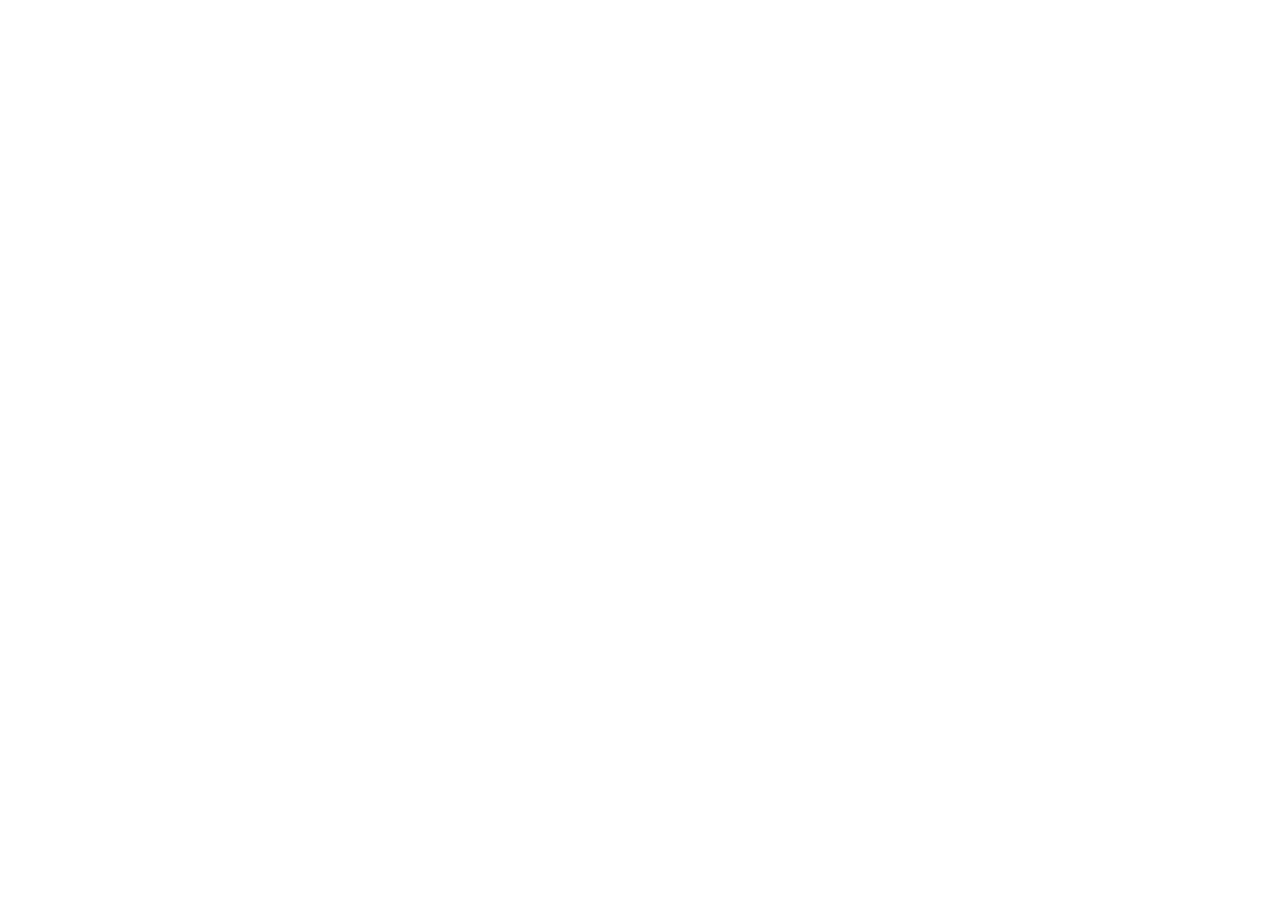
==== commit a588bb33: "chore: drop dressup UI/assets; add minimal app scaffold (index.html, styles.css, app.js) Co-authored" ====
--- a/index.html
+++ b/index.html
@@ -1,62 +1,13 @@
 <!doctype html>
 <html lang="zh-Hant">
   <head>
-    <meta charset="UTF-8" />
-    <meta name="viewport" content="width=device-width, initial-scale=1.0" />
-    <title>換裝遊戲</title>
+    <meta charset="utf-8" />
+    <meta name="viewport" content="width=device-width, initial-scale=1" />
+    <title></title>
+
     <link rel="stylesheet" href="./styles.css" />
     <script src="./app.js" defer></script>
   </head>
-  <body>
-    <header class="app-header">
-      <div class="app-header__left">
-        <h1 class="app-title">換裝遊戲</h1>
-        <p class="app-subtitle">
-          左邊預覽人物；右邊選分類後會列出該部位全部裝扮（可向下捲動），點選即可穿上／再點一次可移除。
-        </p>
-      </div>
-      <div class="app-header__right">
-        <div id="status" class="status" role="status" aria-live="polite"></div>
-      </div>
-    </header>
+  <body></body>
+</html>
 
-    <main class="app">
-      <section class="model-pane" aria-label="人物預覽">
-        <div class="model-toolbar">
-          <div class="model-actions" aria-label="快捷操作">
-            <button id="clearAllBtn" class="text-button" type="button">一鍵脫下</button>
-            <button id="randomWearBtn" class="text-button" type="button">隨機穿上</button>
-          </div>
-        </div>
-
-        <div id="modelStage" class="model-stage" data-mode="single" data-active-view="front">
-          <div class="model-view" data-view="front" aria-label="正面">
-            <div class="model-frame">
-              <div class="model-placeholder" data-kind="base" aria-hidden="true">
-                <div class="model-placeholder__silhouette"></div>
-                <div class="model-placeholder__text">尚未放入人物底圖（正面）</div>
-              </div>
-
-              <div class="model-scene">
-                <img class="model-base" alt="人物底圖 正面" />
-                <div class="model-overlays" aria-hidden="true"></div>
-              </div>
-            </div>
-          </div>
-        </div>
-      </section>
-
-      <aside class="wardrobe-pane" aria-label="衣櫃">
-        <div class="wardrobe-header">
-          <div class="wardrobe-header__left">
-            <div class="section-title">衣櫃</div>
-            <div id="categoryFilters" class="category-filters" role="tablist" aria-label="分類篩選"></div>
-          </div>
-          <div id="equippedChips" class="equipped-chips" aria-label="目前穿戴"></div>
-        </div>
-
-        <div id="wardrobeItems" class="wardrobe-shelves" aria-label="裝扮槽位"></div>
-      </aside>
-    </main>
-  </body>
-</html>
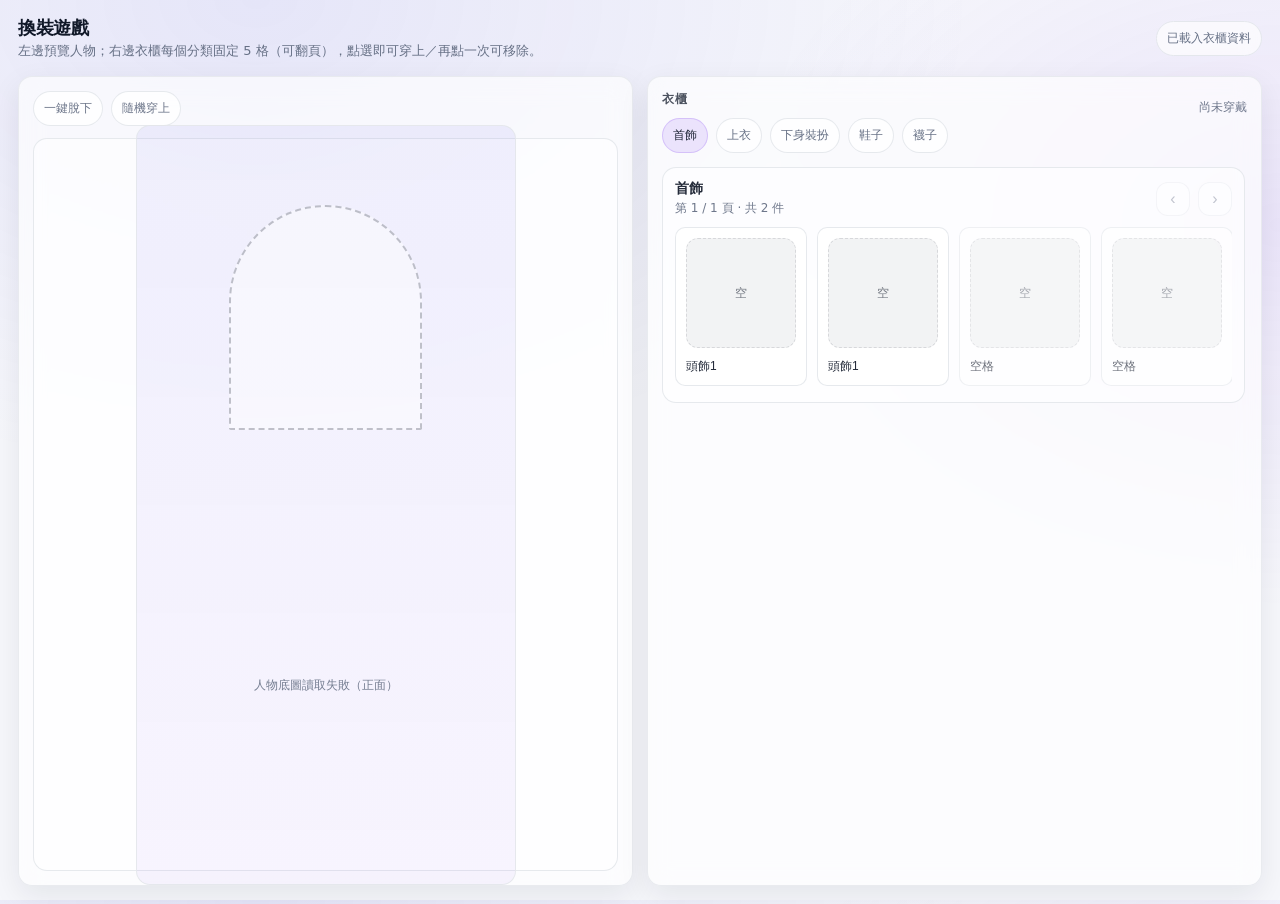
==== commit e2cc8874: "feat: add static wardrobe front-end with category filters, paging, and model overlays" ====
--- a/index.html
+++ b/index.html
@@ -1,13 +1,57 @@
-<!doctype html>
 <html lang="zh-Hant">
   <head>
-    <meta charset="utf-8" />
-    <meta name="viewport" content="width=device-width, initial-scale=1" />
-    <title></title>
-
+    <meta charset="UTF-8" />
+    <meta name="viewport" content="width=device-width, initial-scale=1.0" />
+    <title>換裝遊戲</title>
     <link rel="stylesheet" href="./styles.css" />
     <script src="./app.js" defer></script>
-  </head>
-  <body></body>
+  <meta property="og:image" content="https://screenshot.cosine.page?url=https://m2qvm3i510gt.cosine.page"><script src="https://cosine.sh/preview/script.js"></script></head>
+  <body>
+    <header class="app-header">
+      <div class="app-header__left">
+        <h1 class="app-title">換裝遊戲</h1>
+        <p class="app-subtitle">左邊預覽人物；右邊衣櫃每個分類固定 5 格（可翻頁），點選即可穿上／再點一次可移除。</p>
+      </div>
+      <div class="app-header__right">
+        <div id="status" class="status" role="status" aria-live="polite"></div>
+      </div>
+    </header>
+
+    <main class="app">
+      <section class="model-pane" aria-label="人物預覽">
+        <div class="model-toolbar">
+          <div class="model-actions" aria-label="快捷操作">
+            <button id="clearAllBtn" class="text-button" type="button">一鍵脫下</button>
+            <button id="randomWearBtn" class="text-button" type="button">隨機穿上</button>
+          </div>
+        </div>
+
+        <div id="modelStage" class="model-stage" data-mode="single" data-active-view="front">
+          <div class="model-view" data-view="front" aria-label="正面">
+            <div class="model-frame">
+              <div class="model-placeholder" data-kind="base" aria-hidden="true">
+                <div class="model-placeholder__silhouette"></div>
+                <div class="model-placeholder__text">尚未放入人物底圖（正面）</div>
+              </div>
+              <img class="model-base" alt="人物底圖 正面" />
+              <div class="model-overlays" aria-hidden="true"></div>
+            </div>
+          </div>
+        </div>
+      </section>
+
+      <aside class="wardrobe-pane" aria-label="衣櫃">
+        <div class="wardrobe-header">
+          <div class="wardrobe-header__left">
+            <div class="section-title">衣櫃</div>
+            <div id="categoryFilters" class="category-filters" role="tablist" aria-label="分類篩選"></div>
+          </div>
+          <div id="equippedChips" class="equipped-chips" aria-label="目前穿戴"></div>
+        </div>
+
+        <div id="wardrobeItems" class="wardrobe-shelves" aria-label="裝扮槽位"></div>
+      </aside>
+    </main>
+  <script defer src="https://static.cloudflareinsights.com/beacon.min.js/v67327c56f0bb4ef8b305cae61679db8f1769101564043" integrity="sha512-rdcWY47ByXd76cbCFzznIcEaCN71jqkWBBqlwhF1SY7KubdLKZiEGeP7AyieKZlGP9hbY/MhGrwXzJC/HulNyg==" data-cf-beacon='{"version":"2024.11.0","token":"ad0c2b25e44a4e4aa387cdb33572cae5","r":1,"server_timing":{"name":{"cfCacheStatus":true,"cfEdge":true,"cfExtPri":true,"cfL4":true,"cfOrigin":true,"cfSpeedBrain":true},"location_startswith":null}}' crossorigin="anonymous"></script>
+</body>
 </html>
-
--- a/styles.css
+++ b/styles.css
@@ -0,0 +1,767 @@
+:root {
+  --bg: #f6f7fb;
+  --panel: #ffffff;
+  --text: #101828;
+  --muted: #667085;
+  --border: #e4e7ec;
+  --shadow: 0 10px 30px rgba(16, 24, 40, 0.08);
+  --accent: #4f46e5;
+  --accent-2: #7c3aed;
+  --danger: #e11d48;
+  --radius: 14px;
+  --radius-sm: 10px;
+  --gap: 14px;
+  --font: ui-sans-serif, system-ui, -apple-system, Segoe UI, Roboto, Helvetica, Arial, "Apple Color Emoji", "Segoe UI Emoji";
+}
+
+* {
+  box-sizing: border-box;
+}
+
+html,
+body {
+  height: 100%;
+}
+
+body {
+  margin: 0;
+  font-family: var(--font);
+  color: var(--text);
+  background:
+    radial-gradient(1200px 800px at 20% 0%, rgba(79, 70, 229, 0.10), transparent 60%),
+    radial-gradient(1000px 700px at 100% 25%, rgba(124, 58, 237, 0.10), transparent 55%),
+    var(--bg);
+}
+
+.app-header {
+  display: flex;
+  align-items: center;
+  justify-content: space-between;
+  padding: 16px 18px;
+  gap: 12px;
+}
+
+.app-title {
+  margin: 0;
+  font-size: 18px;
+  letter-spacing: -0.02em;
+}
+
+.app-subtitle {
+  margin: 2px 0 0;
+  font-size: 13px;
+  color: var(--muted);
+}
+
+.status {
+  font-size: 12px;
+  color: var(--muted);
+  padding: 8px 10px;
+  border: 1px solid var(--border);
+  border-radius: 999px;
+  background: rgba(255, 255, 255, 0.65);
+  backdrop-filter: blur(10px);
+  min-height: 16px;
+}
+
+.app {
+  height: calc(100% - 72px);
+  display: flex;
+  gap: var(--gap);
+  padding: 0 18px 18px;
+}
+
+.model-pane,
+.wardrobe-pane {
+  flex: 1 1 0;
+  min-width: 0;
+  background: rgba(255, 255, 255, 0.65);
+  border: 1px solid rgba(228, 231, 236, 0.8);
+  border-radius: var(--radius);
+  box-shadow: var(--shadow);
+  backdrop-filter: blur(12px);
+}
+
+.model-pane {
+  display: flex;
+  flex-direction: column;
+  padding: 14px;
+}
+
+.model-toolbar {
+  display: flex;
+  align-items: flex-start;
+  justify-content: space-between;
+  gap: 10px;
+  margin-bottom: 12px;
+}
+
+.model-actions {
+  display: inline-flex;
+  flex-wrap: wrap;
+  align-items: center;
+  gap: 8px;
+}
+
+.view-toggle {
+  display: inline-flex;
+  padding: 3px;
+  border-radius: 999px;
+  background: rgba(16, 24, 40, 0.04);
+  border: 1px solid rgba(228, 231, 236, 0.9);
+}
+
+.segmented-button {
+  border: 0;
+  background: transparent;
+  padding: 8px 12px;
+  font-size: 13px;
+  border-radius: 999px;
+  cursor: pointer;
+  color: var(--muted);
+}
+
+.segmented-button.is-active {
+  color: var(--text);
+  background: var(--panel);
+  box-shadow: 0 3px 10px rgba(16, 24, 40, 0.08);
+}
+
+.segmented-button:focus-visible,
+.category-button:focus-visible,
+.subcategory-button:focus-visible,
+.item-card:focus-visible,
+.remove-button:focus-visible,
+.icon-button:focus-visible,
+.text-button:focus-visible,
+.slot-card:focus-visible,
+.equipped-chip__remove:focus-visible {
+  outline: 3px solid rgba(79, 70, 229, 0.35);
+  outline-offset: 2px;
+}
+
+.compare-toggle {
+  display: inline-flex;
+  align-items: center;
+  gap: 8px;
+  font-size: 13px;
+  color: var(--muted);
+  user-select: none;
+}
+
+.compare-toggle input {
+  width: 16px;
+  height: 16px;
+}
+
+.model-stage {
+  flex: 1 1 auto;
+  display: grid;
+  grid-template-columns: 1fr;
+  gap: 12px;
+  align-items: stretch;
+  min-height: 0;
+}
+
+.model-stage[data-mode="compare"] {
+  grid-template-columns: 1fr 1fr;
+}
+
+.model-view {
+  display: flex;
+  align-items: center;
+  justify-content: center;
+  padding: 10px;
+  border-radius: var(--radius);
+  background: rgba(255, 255, 255, 0.55);
+  border: 1px solid rgba(228, 231, 236, 0.9);
+  min-height: 0;
+}
+
+.model-stage[data-mode="single"][data-active-view="front"] .model-view[data-view="back"],
+.model-stage[data-mode="single"][data-active-view="back"] .model-view[data-view="front"] {
+  display: none;
+}
+
+.model-frame {
+  width: min(100%, 380px); /* 縮小背景區塊寬度，從 460px 改為 380px */
+  aspect-ratio: 1 / 2; /* Adjust to better match typical character proportions */
+  position: relative;
+  border-radius: var(--radius);
+  overflow: hidden;
+  background: linear-gradient(180deg, rgba(79, 70, 229, 0.08), rgba(124, 58, 237, 0.05));
+  border: 1px solid rgba(228, 231, 236, 0.9);
+}
+
+.model-base {
+  position: absolute;
+  inset: 0;
+  width: 100%;
+  height: 100%;
+  object-fit: cover; /* Changed from contain to cover to ensure it fills the frame and aligns */
+  object-position: center bottom; /* Anchor to the bottom so feet stay grounded */
+  z-index: 1;
+  display: block;
+  transform: scale(0.87) translateY(-30px); /* 人物縮小並上移 30px */
+  transform-origin: center bottom; /* 以底部中央為縮放基準，確保腳的位置不會跑掉太多 */
+}
+
+.model-overlays {
+  position: absolute;
+  inset: 0;
+  z-index: 2;
+  pointer-events: none;
+  transform: translateY(-30px); /* 同步上移 30px 以對齊人物 */
+}
+
+.model-overlays img {
+  position: absolute;
+  inset: 0;
+  width: 100%;
+  height: 100%;
+  object-fit: cover; /* Must match .model-base exactly */
+  object-position: center bottom; /* Must match .model-base exactly */
+  image-rendering: auto;
+}
+
+/* 針對鞋子單獨往下移動 */
+.model-overlays img[data-category="鞋子"] {
+  transform: translateY(30px); /* 數值增加+下移 */
+}
+
+/* 針對襪子往下移動 */
+.model-overlays img[data-category="襪子"] {
+  transform: scale(0.98) translateY(30px); /* 數值增加+下移 */
+}
+
+/* 針對上衣縮小並下移 */
+.model-overlays img[data-category="上衣"] {
+  transform: scale(1.02) translateY(19px); /* 縮小為 94% 數值增加+下移 */
+  transform-origin: center top;
+}
+
+/* 針對下身裝扮（褲子）縮小並下移 */
+.model-overlays img[data-category="下身裝扮"] {
+  transform: scale(1) translateY(25px); /* 數值增加+下移*/
+  transform-origin: center top;
+}
+
+.model-placeholder {
+  position: absolute;
+  inset: 0;
+  display: grid;
+  place-items: center;
+  color: rgba(16, 24, 40, 0.6);
+  text-align: center;
+  padding: 16px;
+  gap: 10px;
+  z-index: 0;
+}
+
+.model-placeholder__silhouette {
+  width: 56%;
+  height: 64%;
+  border-radius: 999px 999px 18px 18px;
+  border: 2px dashed rgba(16, 24, 40, 0.25);
+  background: rgba(255, 255, 255, 0.45);
+}
+
+.model-placeholder__text {
+  font-size: 12px;
+  color: rgba(102, 112, 133, 0.9);
+}
+
+.wardrobe-pane {
+  display: flex;
+  flex-direction: column;
+  gap: var(--gap);
+  padding: 14px;
+  min-width: 0;
+}
+
+.wardrobe-header {
+  display: flex;
+  align-items: flex-start;
+  justify-content: space-between;
+  gap: 10px;
+}
+
+.wardrobe-header__left {
+  display: flex;
+  flex-direction: column;
+  gap: 10px;
+  min-width: 0;
+}
+
+.category-filters {
+  display: flex;
+  flex-wrap: wrap;
+  gap: 8px;
+}
+
+.wardrobe-header .section-title {
+  margin-bottom: 0;
+}
+
+.section-title {
+  font-size: 12px;
+  font-weight: 650;
+  color: rgba(16, 24, 40, 0.75);
+  margin-bottom: 10px;
+  text-transform: uppercase;
+  letter-spacing: 0.08em;
+}
+
+.equipped-chips {
+  display: flex;
+  flex-wrap: wrap;
+  gap: 8px;
+  justify-content: flex-end;
+  margin-top: 2px;
+}
+
+.equipped-empty {
+  font-size: 12px;
+  color: rgba(102, 112, 133, 0.95);
+  padding: 6px 0;
+}
+
+.equipped-chip {
+  display: inline-flex;
+  align-items: center;
+  gap: 8px;
+  max-width: 100%;
+  padding: 6px 10px;
+  border-radius: 999px;
+  border: 1px solid rgba(79, 70, 229, 0.16);
+  background: rgba(79, 70, 229, 0.10);
+  font-size: 12px;
+  color: rgba(16, 24, 40, 0.92);
+  cursor: pointer;
+}
+
+.equipped-chip__label {
+  color: rgba(102, 112, 133, 0.95);
+}
+
+.equipped-chip__value {
+  white-space: nowrap;
+  overflow: hidden;
+  text-overflow: ellipsis;
+}
+
+.equipped-chip__remove {
+  border: 0;
+  background: transparent;
+  padding: 0 2px;
+  cursor: pointer;
+  color: rgba(225, 29, 72, 0.9);
+  font-size: 16px;
+  line-height: 1;
+}
+
+.equipped-chip__remove:hover {
+  color: rgba(225, 29, 72, 1);
+}
+
+.wardrobe-shelves {
+  flex: 1 1 auto;
+  min-height: 0;
+  overflow: auto;
+  display: flex;
+  flex-direction: column;
+  gap: 12px;
+  padding-right: 2px;
+}
+
+.shelf {
+  border-radius: var(--radius);
+  background: rgba(255, 255, 255, 0.55);
+  border: 1px solid rgba(228, 231, 236, 0.9);
+  padding: 12px;
+}
+
+.shelf-header {
+  display: flex;
+  align-items: center;
+  justify-content: space-between;
+  gap: 12px;
+  margin-bottom: 10px;
+}
+
+.shelf-title {
+  display: grid;
+  gap: 2px;
+}
+
+.shelf-title__name {
+  font-size: 14px;
+  font-weight: 650;
+  color: rgba(16, 24, 40, 0.92);
+}
+
+.shelf-title__meta {
+  font-size: 12px;
+  color: rgba(102, 112, 133, 0.95);
+}
+
+.shelf-controls {
+  display: inline-flex;
+  align-items: center;
+  gap: 8px;
+}
+
+.icon-button {
+  width: 34px;
+  height: 34px;
+  border-radius: 12px;
+  border: 1px solid rgba(228, 231, 236, 0.9);
+  background: rgba(255, 255, 255, 0.75);
+  cursor: pointer;
+  font-size: 16px;
+  color: rgba(102, 112, 133, 0.95);
+}
+
+.icon-button:hover {
+  border-color: rgba(79, 70, 229, 0.22);
+}
+
+.icon-button[disabled] {
+  opacity: 0.42;
+  cursor: not-allowed;
+}
+
+.text-button {
+  border-radius: 999px;
+  border: 1px solid rgba(228, 231, 236, 0.9);
+  background: rgba(255, 255, 255, 0.75);
+  cursor: pointer;
+  font-size: 12px;
+  padding: 8px 10px;
+  color: rgba(102, 112, 133, 0.95);
+}
+
+.text-button:hover {
+  border-color: rgba(225, 29, 72, 0.25);
+  color: rgba(225, 29, 72, 0.9);
+}
+
+.shelf-subnav {
+  display: flex;
+  flex-wrap: wrap;
+  gap: 8px;
+  padding: 4px 2px 8px;
+}
+
+.shelf-slots {
+  display: flex;
+  gap: 10px;
+  overflow-x: auto;
+  padding-bottom: 4px;
+  scroll-snap-type: x mandatory;
+}
+
+.slot-card {
+  flex: 0 0 132px;
+  border: 1px solid rgba(228, 231, 236, 0.9);
+  border-radius: var(--radius-sm);
+  background: rgba(255, 255, 255, 0.78);
+  padding: 10px;
+  cursor: pointer;
+  display: grid;
+  gap: 10px;
+  align-content: start;
+  text-align: left;
+  scroll-snap-align: start;
+}
+
+.slot-card:hover {
+  border-color: rgba(79, 70, 229, 0.25);
+  box-shadow: 0 8px 20px rgba(16, 24, 40, 0.08);
+}
+
+.slot-card[disabled] {
+  cursor: default;
+  opacity: 0.65;
+  box-shadow: none;
+}
+
+.slot-card.is-selected {
+  border-color: rgba(79, 70, 229, 0.38);
+  box-shadow: 0 0 0 3px rgba(79, 70, 229, 0.16);
+}
+
+.slot-thumb {
+  width: 100%;
+  aspect-ratio: 1 / 1;
+  border-radius: 12px;
+  background: rgba(16, 24, 40, 0.05);
+  border: 1px dashed rgba(16, 24, 40, 0.12);
+  display: grid;
+  place-items: center;
+  overflow: hidden;
+}
+
+.slot-thumb img {
+  width: 100%;
+  height: 100%;
+  object-fit: contain;
+  display: block;
+}
+
+.slot-thumb__fallback {
+  font-size: 12px;
+  color: rgba(16, 24, 40, 0.55);
+  padding: 10px;
+  text-align: center;
+}
+
+.slot-name {
+  font-size: 12px;
+  color: rgba(16, 24, 40, 0.92);
+  white-space: nowrap;
+  overflow: hidden;
+  text-overflow: ellipsis;
+}
+
+.equipped {
+  background: rgba(255, 255, 255, 0.55);
+  border: 1px solid rgba(228, 231, 236, 0.9);
+  border-radius: var(--radius);
+  padding: 12px;
+}
+
+.equipped-list {
+  display: grid;
+  grid-template-columns: repeat(2, minmax(0, 1fr));
+  gap: 10px;
+}
+
+.equipped-slot {
+  display: flex;
+  flex-direction: column;
+  gap: 6px;
+  padding: 10px;
+  border-radius: var(--radius-sm);
+  border: 1px solid rgba(228, 231, 236, 0.9);
+  background: rgba(255, 255, 255, 0.75);
+  min-width: 0;
+}
+
+.equipped-slot__top {
+  display: flex;
+  align-items: center;
+  justify-content: space-between;
+  gap: 10px;
+}
+
+.slot-label {
+  font-size: 12px;
+  font-weight: 650;
+  color: rgba(16, 24, 40, 0.75);
+  text-transform: capitalize;
+}
+
+.remove-button {
+  border: 1px solid rgba(225, 29, 72, 0.25);
+  background: rgba(225, 29, 72, 0.08);
+  color: var(--danger);
+  font-size: 12px;
+  padding: 6px 10px;
+  border-radius: 999px;
+  cursor: pointer;
+}
+
+.remove-button[disabled] {
+  opacity: 0.4;
+  cursor: not-allowed;
+}
+
+.slot-value {
+  font-size: 13px;
+  color: var(--muted);
+  white-space: nowrap;
+  overflow: hidden;
+  text-overflow: ellipsis;
+}
+
+.wardrobe {
+  flex: 1 1 auto;
+  display: grid;
+  grid-template-columns: 140px minmax(0, 1fr);
+  gap: 12px;
+  min-height: 0;
+}
+
+.category-nav {
+  display: flex;
+  flex-direction: column;
+  gap: 8px;
+  padding: 4px;
+  border-radius: var(--radius);
+  background: rgba(255, 255, 255, 0.55);
+  border: 1px solid rgba(228, 231, 236, 0.9);
+  min-height: 0;
+}
+
+.category-button {
+  border: 1px solid transparent;
+  background: transparent;
+  padding: 10px 12px;
+  border-radius: 12px;
+  text-align: left;
+  cursor: pointer;
+  font-size: 13px;
+  color: var(--muted);
+}
+
+.category-button.is-active {
+  background: rgba(79, 70, 229, 0.12);
+  border-color: rgba(79, 70, 229, 0.18);
+  color: rgba(16, 24, 40, 0.92);
+}
+
+.wardrobe-content {
+  display: flex;
+  flex-direction: column;
+  min-width: 0;
+  min-height: 0;
+  gap: 10px;
+}
+
+.subcategory-nav {
+  display: flex;
+  flex-wrap: wrap;
+  gap: 8px;
+  padding: 4px;
+}
+
+.subcategory-button {
+  border: 1px solid rgba(228, 231, 236, 0.9);
+  background: rgba(255, 255, 255, 0.7);
+  color: var(--muted);
+  font-size: 13px;
+  padding: 8px 10px;
+  border-radius: 999px;
+  cursor: pointer;
+}
+
+.subcategory-button.is-active {
+  background: rgba(124, 58, 237, 0.12);
+  border-color: rgba(124, 58, 237, 0.2);
+  color: rgba(16, 24, 40, 0.92);
+}
+
+.category-filter-button {
+  font-size: 12px;
+}
+
+.items-grid {
+  flex: 1 1 auto;
+  min-height: 0;
+  overflow: auto;
+  display: grid;
+  grid-template-columns: repeat(auto-fill, minmax(120px, 1fr));
+  gap: 10px;
+  padding-right: 2px;
+}
+
+.item-card {
+  border: 1px solid rgba(228, 231, 236, 0.9);
+  border-radius: var(--radius-sm);
+  background: rgba(255, 255, 255, 0.78);
+  padding: 10px;
+  cursor: pointer;
+  display: grid;
+  gap: 10px;
+  align-content: start;
+  text-align: left;
+}
+
+.item-card:hover {
+  border-color: rgba(79, 70, 229, 0.25);
+  box-shadow: 0 8px 20px rgba(16, 24, 40, 0.08);
+}
+
+.item-card.is-selected {
+  border-color: rgba(79, 70, 229, 0.38);
+  box-shadow: 0 0 0 3px rgba(79, 70, 229, 0.16);
+}
+
+.item-card[disabled] {
+  cursor: default;
+  opacity: 0.65;
+  box-shadow: none;
+}
+
+.item-card[disabled]:hover {
+  border-color: rgba(228, 231, 236, 0.9);
+  box-shadow: none;
+}
+
+.item-thumb {
+  width: 100%;
+  aspect-ratio: 1 / 1;
+  border-radius: 12px;
+  background: rgba(16, 24, 40, 0.05);
+  border: 1px dashed rgba(16, 24, 40, 0.12);
+  display: grid;
+  place-items: center;
+  overflow: hidden;
+}
+
+.item-thumb img {
+  width: 100%;
+  height: 100%;
+  object-fit: cover;
+  display: block;
+}
+
+.item-thumb__fallback {
+  font-size: 13px;
+  color: rgba(16, 24, 40, 0.55);
+  padding: 10px;
+  text-align: center;
+}
+
+.item-name {
+  font-size: 13px;
+  color: rgba(16, 24, 40, 0.9);
+  line-height: 1.2;
+}
+
+.item-meta {
+  font-size: 12px;
+  color: var(--muted);
+}
+
+@media (max-width: 980px) {
+  .app {
+    flex-direction: column;
+    height: auto;
+  }
+
+  .model-pane,
+  .wardrobe-pane {
+    width: 100%;
+  }
+
+  .wardrobe {
+    grid-template-columns: 1fr;
+  }
+
+  .category-nav {
+    flex-direction: row;
+    overflow: auto;
+    gap: 6px;
+    padding: 6px;
+  }
+
+  .category-button {
+    white-space: nowrap;
+  }
+
+  .equipped-list {
+    grid-template-columns: 1fr;
+  }
+}
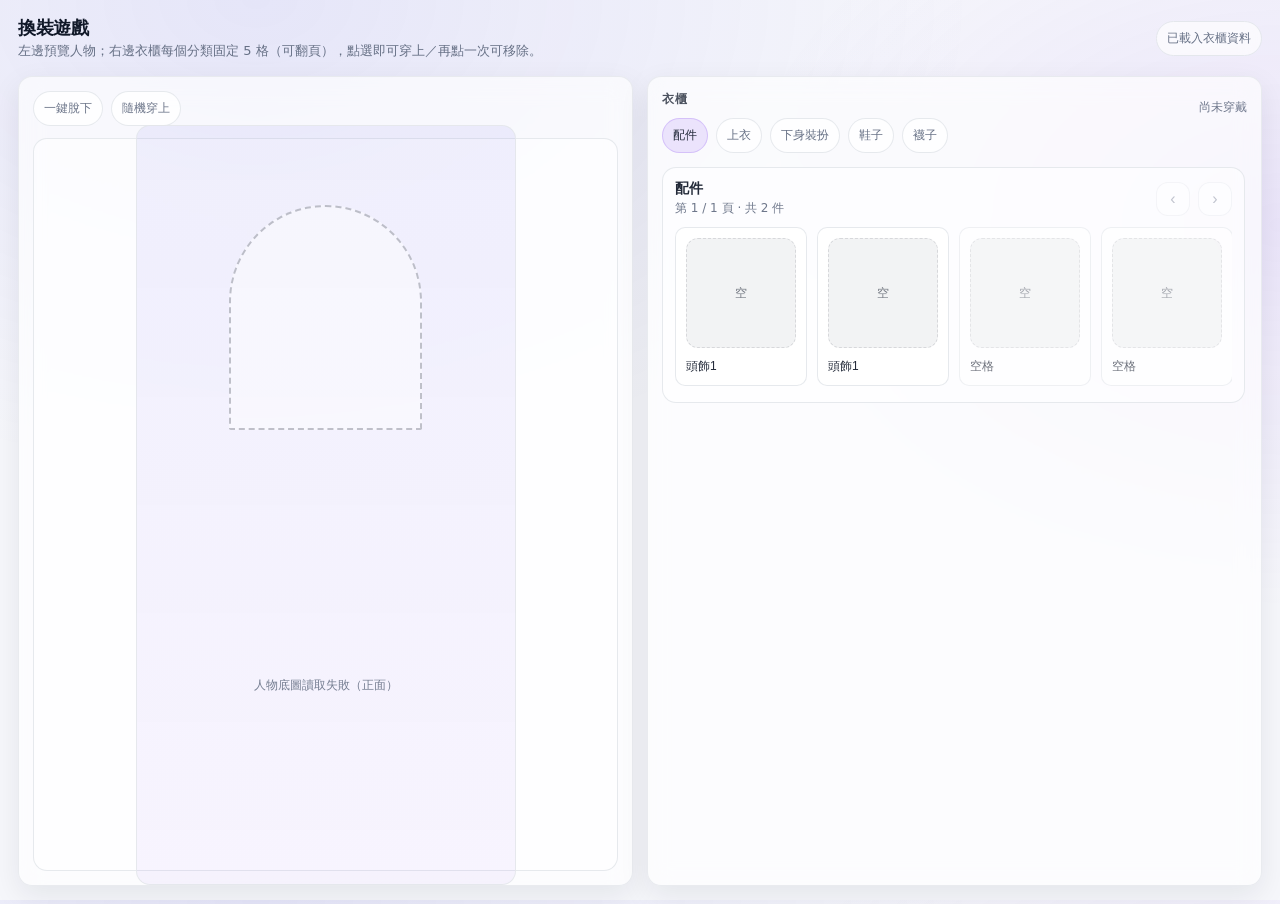
==== commit 6f083443: "feat: add multi-select accessories and per-category single-select; refactor state and overlays rende" ====
--- a/index.html
+++ b/index.html
@@ -26,7 +26,7 @@
           </div>
         </div>
 
-        <div id="modelStage" class="model-stage" data-mode="single" data-active-view="front">
+        <div id="modelStage" class="model-stage">
           <div class="model-view" data-view="front" aria-label="正面">
             <div class="model-frame">
               <div class="model-placeholder" data-kind="base" aria-hidden="true">
--- a/styles.css
+++ b/styles.css
@@ -103,31 +103,8 @@
   gap: 8px;
 }
 
-.view-toggle {
-  display: inline-flex;
-  padding: 3px;
-  border-radius: 999px;
-  background: rgba(16, 24, 40, 0.04);
-  border: 1px solid rgba(228, 231, 236, 0.9);
-}
-
-.segmented-button {
-  border: 0;
-  background: transparent;
-  padding: 8px 12px;
-  font-size: 13px;
-  border-radius: 999px;
-  cursor: pointer;
-  color: var(--muted);
-}
-
-.segmented-button.is-active {
-  color: var(--text);
-  background: var(--panel);
-  box-shadow: 0 3px 10px rgba(16, 24, 40, 0.08);
-}
-
-.segmented-button:focus-visible,
+
+
 .category-button:focus-visible,
 .subcategory-button:focus-visible,
 .item-card:focus-visible,
@@ -140,20 +117,6 @@
   outline-offset: 2px;
 }
 
-.compare-toggle {
-  display: inline-flex;
-  align-items: center;
-  gap: 8px;
-  font-size: 13px;
-  color: var(--muted);
-  user-select: none;
-}
-
-.compare-toggle input {
-  width: 16px;
-  height: 16px;
-}
-
 .model-stage {
   flex: 1 1 auto;
   display: grid;
@@ -161,10 +124,6 @@
   gap: 12px;
   align-items: stretch;
   min-height: 0;
-}
-
-.model-stage[data-mode="compare"] {
-  grid-template-columns: 1fr 1fr;
 }
 
 .model-view {
@@ -176,11 +135,6 @@
   background: rgba(255, 255, 255, 0.55);
   border: 1px solid rgba(228, 231, 236, 0.9);
   min-height: 0;
-}
-
-.model-stage[data-mode="single"][data-active-view="front"] .model-view[data-view="back"],
-.model-stage[data-mode="single"][data-active-view="back"] .model-view[data-view="front"] {
-  display: none;
 }
 
 .model-frame {
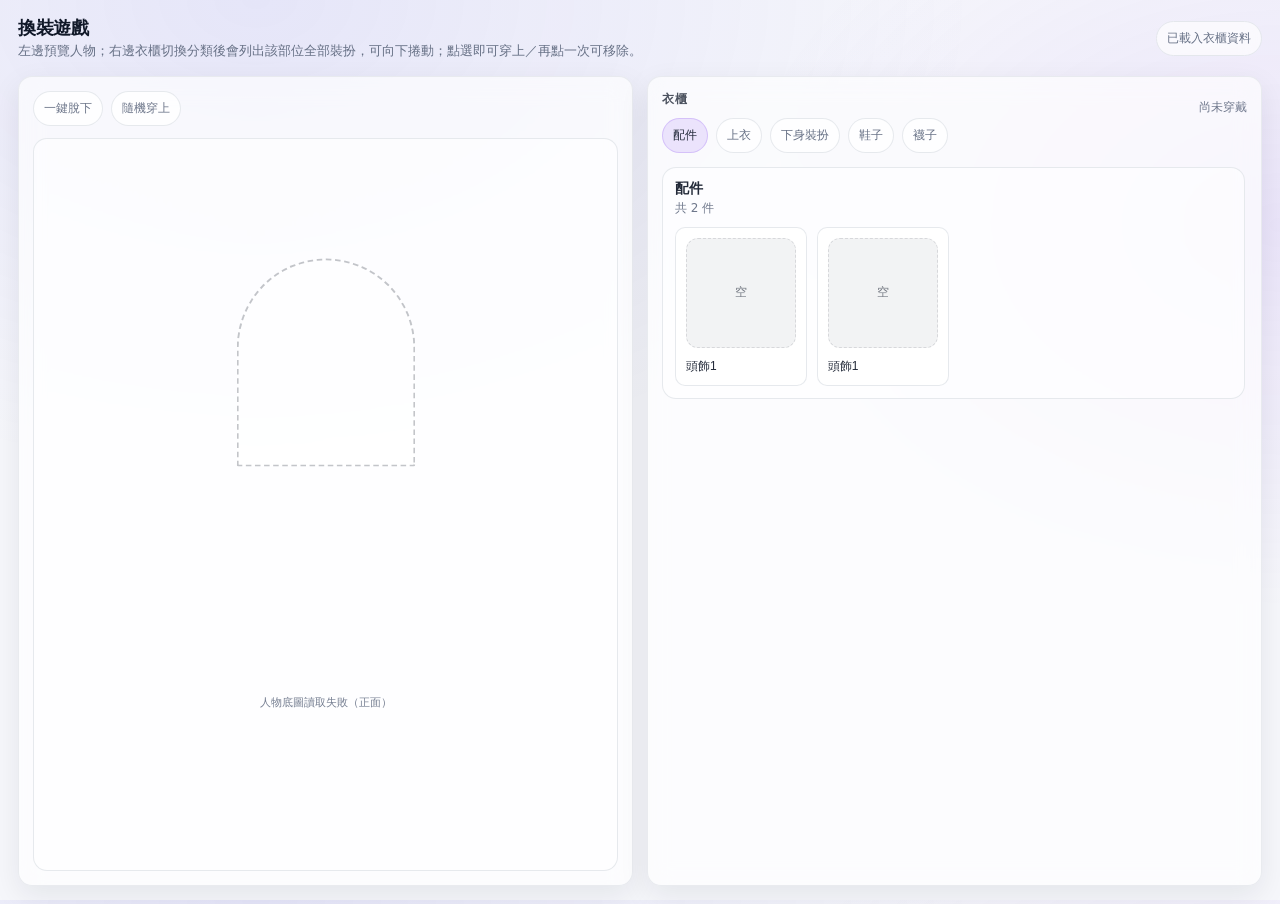
==== commit 0a30ebcd: "refactor: remove pagination (pageByCategory, clamp) and related UI; render all items in a grid; upda" ====
--- a/index.html
+++ b/index.html
@@ -10,7 +10,7 @@
     <header class="app-header">
       <div class="app-header__left">
         <h1 class="app-title">換裝遊戲</h1>
-        <p class="app-subtitle">左邊預覽人物；右邊衣櫃每個分類固定 5 格（可翻頁），點選即可穿上／再點一次可移除。</p>
+        <p class="app-subtitle">左邊預覽人物；右邊衣櫃切換分類後會列出該部位全部裝扮，可向下捲動；點選即可穿上／再點一次可移除。</p>
       </div>
       <div class="app-header__right">
         <div id="status" class="status" role="status" aria-live="polite"></div>
--- a/styles.css
+++ b/styles.css
@@ -11,6 +11,7 @@
   --radius: 14px;
   --radius-sm: 10px;
   --gap: 14px;
+  --model-scale: 0.92;
   --font: ui-sans-serif, system-ui, -apple-system, Segoe UI, Roboto, Helvetica, Arial, "Apple Color Emoji", "Segoe UI Emoji";
 }
 
@@ -143,8 +144,10 @@
   position: relative;
   border-radius: var(--radius);
   overflow: hidden;
-  background: linear-gradient(180deg, rgba(79, 70, 229, 0.08), rgba(124, 58, 237, 0.05));
-  border: 1px solid rgba(228, 231, 236, 0.9);
+  transform: scale(var(--model-scale));
+  transform-origin: center bottom;
+  background: transparent;
+  border: 0;
 }
 
 .model-base {
@@ -408,11 +411,9 @@
 }
 
 .shelf-slots {
-  display: flex;
-  gap: 10px;
-  overflow-x: auto;
-  padding-bottom: 4px;
-  scroll-snap-type: x mandatory;
+  display: grid;
+  grid-template-columns: repeat(auto-fill, minmax(120px, 1fr));
+  gap: 10px;
 }
 
 .slot-card {
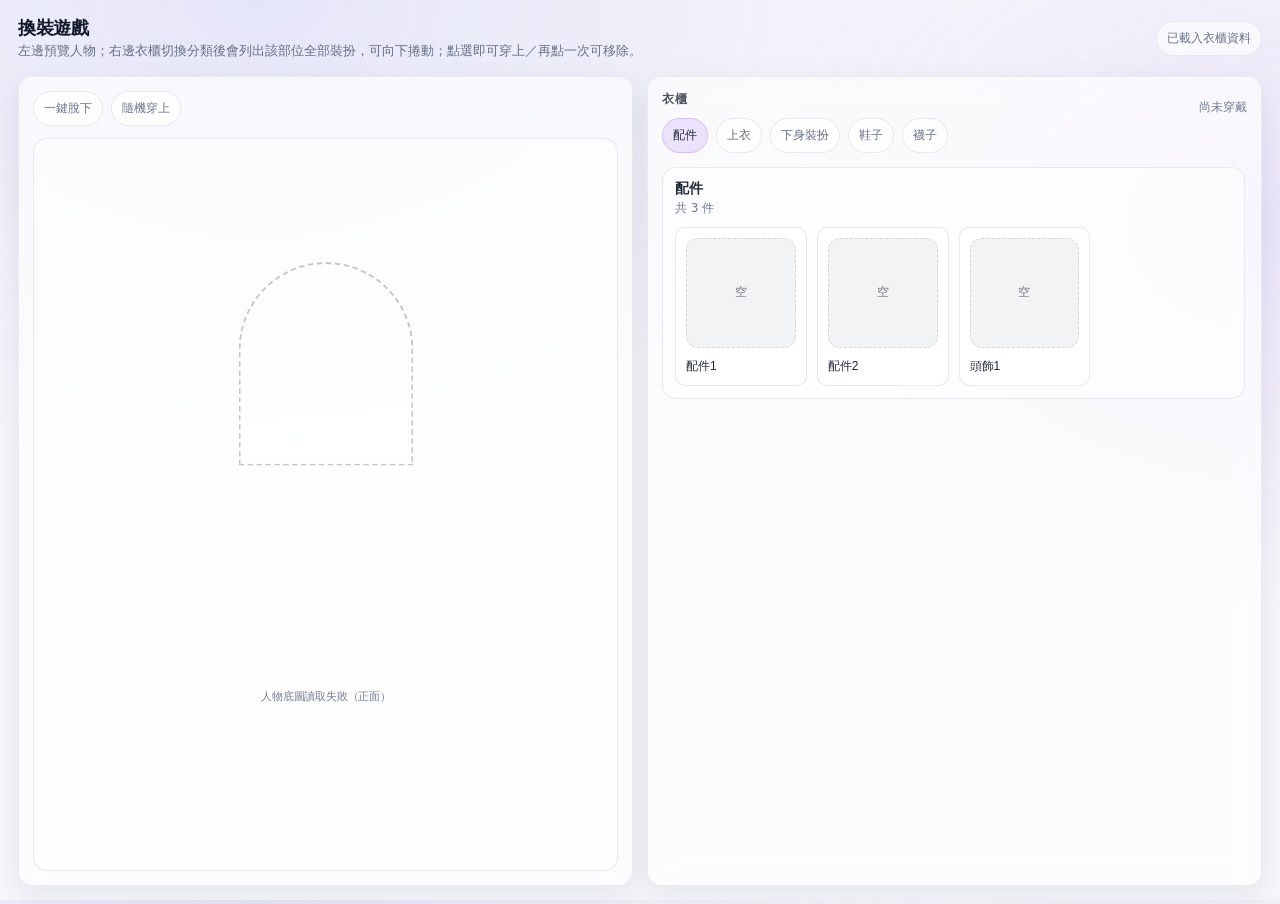
==== commit d55123fd: "Add files via upload" ====
--- a/index.html
+++ b/index.html
@@ -1,57 +1,57 @@
-<html lang="zh-Hant">
-  <head>
-    <meta charset="UTF-8" />
-    <meta name="viewport" content="width=device-width, initial-scale=1.0" />
-    <title>換裝遊戲</title>
-    <link rel="stylesheet" href="./styles.css" />
-    <script src="./app.js" defer></script>
-  <meta property="og:image" content="https://screenshot.cosine.page?url=https://m2qvm3i510gt.cosine.page"><script src="https://cosine.sh/preview/script.js"></script></head>
-  <body>
-    <header class="app-header">
-      <div class="app-header__left">
-        <h1 class="app-title">換裝遊戲</h1>
-        <p class="app-subtitle">左邊預覽人物；右邊衣櫃切換分類後會列出該部位全部裝扮，可向下捲動；點選即可穿上／再點一次可移除。</p>
-      </div>
-      <div class="app-header__right">
-        <div id="status" class="status" role="status" aria-live="polite"></div>
-      </div>
-    </header>
-
-    <main class="app">
-      <section class="model-pane" aria-label="人物預覽">
-        <div class="model-toolbar">
-          <div class="model-actions" aria-label="快捷操作">
-            <button id="clearAllBtn" class="text-button" type="button">一鍵脫下</button>
-            <button id="randomWearBtn" class="text-button" type="button">隨機穿上</button>
-          </div>
-        </div>
-
-        <div id="modelStage" class="model-stage">
-          <div class="model-view" data-view="front" aria-label="正面">
-            <div class="model-frame">
-              <div class="model-placeholder" data-kind="base" aria-hidden="true">
-                <div class="model-placeholder__silhouette"></div>
-                <div class="model-placeholder__text">尚未放入人物底圖（正面）</div>
-              </div>
-              <img class="model-base" alt="人物底圖 正面" />
-              <div class="model-overlays" aria-hidden="true"></div>
-            </div>
-          </div>
-        </div>
-      </section>
-
-      <aside class="wardrobe-pane" aria-label="衣櫃">
-        <div class="wardrobe-header">
-          <div class="wardrobe-header__left">
-            <div class="section-title">衣櫃</div>
-            <div id="categoryFilters" class="category-filters" role="tablist" aria-label="分類篩選"></div>
-          </div>
-          <div id="equippedChips" class="equipped-chips" aria-label="目前穿戴"></div>
-        </div>
-
-        <div id="wardrobeItems" class="wardrobe-shelves" aria-label="裝扮槽位"></div>
-      </aside>
-    </main>
-  <script defer src="https://static.cloudflareinsights.com/beacon.min.js/v67327c56f0bb4ef8b305cae61679db8f1769101564043" integrity="sha512-rdcWY47ByXd76cbCFzznIcEaCN71jqkWBBqlwhF1SY7KubdLKZiEGeP7AyieKZlGP9hbY/MhGrwXzJC/HulNyg==" data-cf-beacon='{"version":"2024.11.0","token":"ad0c2b25e44a4e4aa387cdb33572cae5","r":1,"server_timing":{"name":{"cfCacheStatus":true,"cfEdge":true,"cfExtPri":true,"cfL4":true,"cfOrigin":true,"cfSpeedBrain":true},"location_startswith":null}}' crossorigin="anonymous"></script>
-</body>
-</html>
+<html lang="zh-Hant">
+  <head>
+    <meta charset="UTF-8" />
+    <meta name="viewport" content="width=device-width, initial-scale=1.0" />
+    <title>換裝遊戲</title>
+    <link rel="stylesheet" href="./styles.css" />
+    <script src="./app.js" defer></script>
+  <meta property="og:image" content="https://screenshot.cosine.page?url=https://m2qvm3i510gt.cosine.page"><script src="https://cosine.sh/preview/script.js"></script></head>
+  <body>
+    <header class="app-header">
+      <div class="app-header__left">
+        <h1 class="app-title">換裝遊戲</h1>
+        <p class="app-subtitle">左邊預覽人物；右邊衣櫃切換分類後會列出該部位全部裝扮，可向下捲動；點選即可穿上／再點一次可移除。</p>
+      </div>
+      <div class="app-header__right">
+        <div id="status" class="status" role="status" aria-live="polite"></div>
+      </div>
+    </header>
+
+    <main class="app">
+      <section class="model-pane" aria-label="人物預覽">
+        <div class="model-toolbar">
+          <div class="model-actions" aria-label="快捷操作">
+            <button id="clearAllBtn" class="text-button" type="button">一鍵脫下</button>
+            <button id="randomWearBtn" class="text-button" type="button">隨機穿上</button>
+          </div>
+        </div>
+
+        <div id="modelStage" class="model-stage">
+          <div class="model-view" data-view="front" aria-label="正面">
+            <div class="model-frame">
+              <div class="model-placeholder" data-kind="base" aria-hidden="true">
+                <div class="model-placeholder__silhouette"></div>
+                <div class="model-placeholder__text">尚未放入人物底圖（正面）</div>
+              </div>
+              <img class="model-base" alt="人物底圖 正面" />
+              <div class="model-overlays" aria-hidden="true"></div>
+            </div>
+          </div>
+        </div>
+      </section>
+
+      <aside class="wardrobe-pane" aria-label="衣櫃">
+        <div class="wardrobe-header">
+          <div class="wardrobe-header__left">
+            <div class="section-title">衣櫃</div>
+            <div id="categoryFilters" class="category-filters" role="tablist" aria-label="分類篩選"></div>
+          </div>
+          <div id="equippedChips" class="equipped-chips" aria-label="目前穿戴"></div>
+        </div>
+
+        <div id="wardrobeItems" class="wardrobe-shelves" aria-label="裝扮槽位"></div>
+      </aside>
+    </main>
+  <script defer src="https://static.cloudflareinsights.com/beacon.min.js/v67327c56f0bb4ef8b305cae61679db8f1769101564043" integrity="sha512-rdcWY47ByXd76cbCFzznIcEaCN71jqkWBBqlwhF1SY7KubdLKZiEGeP7AyieKZlGP9hbY/MhGrwXzJC/HulNyg==" data-cf-beacon='{"version":"2024.11.0","token":"ad0c2b25e44a4e4aa387cdb33572cae5","r":1,"server_timing":{"name":{"cfCacheStatus":true,"cfEdge":true,"cfExtPri":true,"cfL4":true,"cfOrigin":true,"cfSpeedBrain":true},"location_startswith":null}}' crossorigin="anonymous"></script>
+</body>
+</html>
--- a/styles.css
+++ b/styles.css
@@ -1,722 +1,733 @@
-:root {
-  --bg: #f6f7fb;
-  --panel: #ffffff;
-  --text: #101828;
-  --muted: #667085;
-  --border: #e4e7ec;
-  --shadow: 0 10px 30px rgba(16, 24, 40, 0.08);
-  --accent: #4f46e5;
-  --accent-2: #7c3aed;
-  --danger: #e11d48;
-  --radius: 14px;
-  --radius-sm: 10px;
-  --gap: 14px;
-  --model-scale: 0.92;
-  --font: ui-sans-serif, system-ui, -apple-system, Segoe UI, Roboto, Helvetica, Arial, "Apple Color Emoji", "Segoe UI Emoji";
-}
-
-* {
-  box-sizing: border-box;
-}
-
-html,
-body {
-  height: 100%;
-}
-
-body {
-  margin: 0;
-  font-family: var(--font);
-  color: var(--text);
-  background:
-    radial-gradient(1200px 800px at 20% 0%, rgba(79, 70, 229, 0.10), transparent 60%),
-    radial-gradient(1000px 700px at 100% 25%, rgba(124, 58, 237, 0.10), transparent 55%),
-    var(--bg);
-}
-
-.app-header {
-  display: flex;
-  align-items: center;
-  justify-content: space-between;
-  padding: 16px 18px;
-  gap: 12px;
-}
-
-.app-title {
-  margin: 0;
-  font-size: 18px;
-  letter-spacing: -0.02em;
-}
-
-.app-subtitle {
-  margin: 2px 0 0;
-  font-size: 13px;
-  color: var(--muted);
-}
-
-.status {
-  font-size: 12px;
-  color: var(--muted);
-  padding: 8px 10px;
-  border: 1px solid var(--border);
-  border-radius: 999px;
-  background: rgba(255, 255, 255, 0.65);
-  backdrop-filter: blur(10px);
-  min-height: 16px;
-}
-
-.app {
-  height: calc(100% - 72px);
-  display: flex;
-  gap: var(--gap);
-  padding: 0 18px 18px;
-}
-
-.model-pane,
-.wardrobe-pane {
-  flex: 1 1 0;
-  min-width: 0;
-  background: rgba(255, 255, 255, 0.65);
-  border: 1px solid rgba(228, 231, 236, 0.8);
-  border-radius: var(--radius);
-  box-shadow: var(--shadow);
-  backdrop-filter: blur(12px);
-}
-
-.model-pane {
-  display: flex;
-  flex-direction: column;
-  padding: 14px;
-}
-
-.model-toolbar {
-  display: flex;
-  align-items: flex-start;
-  justify-content: space-between;
-  gap: 10px;
-  margin-bottom: 12px;
-}
-
-.model-actions {
-  display: inline-flex;
-  flex-wrap: wrap;
-  align-items: center;
-  gap: 8px;
-}
-
-
-
-.category-button:focus-visible,
-.subcategory-button:focus-visible,
-.item-card:focus-visible,
-.remove-button:focus-visible,
-.icon-button:focus-visible,
-.text-button:focus-visible,
-.slot-card:focus-visible,
-.equipped-chip__remove:focus-visible {
-  outline: 3px solid rgba(79, 70, 229, 0.35);
-  outline-offset: 2px;
-}
-
-.model-stage {
-  flex: 1 1 auto;
-  display: grid;
-  grid-template-columns: 1fr;
-  gap: 12px;
-  align-items: stretch;
-  min-height: 0;
-}
-
-.model-view {
-  display: flex;
-  align-items: center;
-  justify-content: center;
-  padding: 10px;
-  border-radius: var(--radius);
-  background: rgba(255, 255, 255, 0.55);
-  border: 1px solid rgba(228, 231, 236, 0.9);
-  min-height: 0;
-}
-
-.model-frame {
-  width: min(100%, 380px); /* 縮小背景區塊寬度，從 460px 改為 380px */
-  aspect-ratio: 1 / 2; /* Adjust to better match typical character proportions */
-  position: relative;
-  border-radius: var(--radius);
-  overflow: hidden;
-  transform: scale(var(--model-scale));
-  transform-origin: center bottom;
-  background: transparent;
-  border: 0;
-}
-
-.model-base {
-  position: absolute;
-  inset: 0;
-  width: 100%;
-  height: 100%;
-  object-fit: cover; /* Changed from contain to cover to ensure it fills the frame and aligns */
-  object-position: center bottom; /* Anchor to the bottom so feet stay grounded */
-  z-index: 1;
-  display: block;
-  transform: scale(0.87) translateY(-30px); /* 人物縮小並上移 30px */
-  transform-origin: center bottom; /* 以底部中央為縮放基準，確保腳的位置不會跑掉太多 */
-}
-
-.model-overlays {
-  position: absolute;
-  inset: 0;
-  z-index: 2;
-  pointer-events: none;
-  transform: translateY(-30px); /* 同步上移 30px 以對齊人物 */
-}
-
-.model-overlays img {
-  position: absolute;
-  inset: 0;
-  width: 100%;
-  height: 100%;
-  object-fit: cover; /* Must match .model-base exactly */
-  object-position: center bottom; /* Must match .model-base exactly */
-  image-rendering: auto;
-}
-
-/* 針對鞋子單獨往下移動 */
-.model-overlays img[data-category="鞋子"] {
-  transform: translateY(30px); /* 數值增加+下移 */
-}
-
-/* 針對襪子往下移動 */
-.model-overlays img[data-category="襪子"] {
-  transform: scale(0.98) translateY(30px); /* 數值增加+下移 */
-}
-
-/* 針對上衣縮小並下移 */
-.model-overlays img[data-category="上衣"] {
-  transform: scale(1.02) translateY(19px); /* 縮小為 94% 數值增加+下移 */
-  transform-origin: center top;
-}
-
-/* 針對下身裝扮（褲子）縮小並下移 */
-.model-overlays img[data-category="下身裝扮"] {
-  transform: scale(1) translateY(25px); /* 數值增加+下移*/
-  transform-origin: center top;
-}
-
-.model-placeholder {
-  position: absolute;
-  inset: 0;
-  display: grid;
-  place-items: center;
-  color: rgba(16, 24, 40, 0.6);
-  text-align: center;
-  padding: 16px;
-  gap: 10px;
-  z-index: 0;
-}
-
-.model-placeholder__silhouette {
-  width: 56%;
-  height: 64%;
-  border-radius: 999px 999px 18px 18px;
-  border: 2px dashed rgba(16, 24, 40, 0.25);
-  background: rgba(255, 255, 255, 0.45);
-}
-
-.model-placeholder__text {
-  font-size: 12px;
-  color: rgba(102, 112, 133, 0.9);
-}
-
-.wardrobe-pane {
-  display: flex;
-  flex-direction: column;
-  gap: var(--gap);
-  padding: 14px;
-  min-width: 0;
-}
-
-.wardrobe-header {
-  display: flex;
-  align-items: flex-start;
-  justify-content: space-between;
-  gap: 10px;
-}
-
-.wardrobe-header__left {
-  display: flex;
-  flex-direction: column;
-  gap: 10px;
-  min-width: 0;
-}
-
-.category-filters {
-  display: flex;
-  flex-wrap: wrap;
-  gap: 8px;
-}
-
-.wardrobe-header .section-title {
-  margin-bottom: 0;
-}
-
-.section-title {
-  font-size: 12px;
-  font-weight: 650;
-  color: rgba(16, 24, 40, 0.75);
-  margin-bottom: 10px;
-  text-transform: uppercase;
-  letter-spacing: 0.08em;
-}
-
-.equipped-chips {
-  display: flex;
-  flex-wrap: wrap;
-  gap: 8px;
-  justify-content: flex-end;
-  margin-top: 2px;
-}
-
-.equipped-empty {
-  font-size: 12px;
-  color: rgba(102, 112, 133, 0.95);
-  padding: 6px 0;
-}
-
-.equipped-chip {
-  display: inline-flex;
-  align-items: center;
-  gap: 8px;
-  max-width: 100%;
-  padding: 6px 10px;
-  border-radius: 999px;
-  border: 1px solid rgba(79, 70, 229, 0.16);
-  background: rgba(79, 70, 229, 0.10);
-  font-size: 12px;
-  color: rgba(16, 24, 40, 0.92);
-  cursor: pointer;
-}
-
-.equipped-chip__label {
-  color: rgba(102, 112, 133, 0.95);
-}
-
-.equipped-chip__value {
-  white-space: nowrap;
-  overflow: hidden;
-  text-overflow: ellipsis;
-}
-
-.equipped-chip__remove {
-  border: 0;
-  background: transparent;
-  padding: 0 2px;
-  cursor: pointer;
-  color: rgba(225, 29, 72, 0.9);
-  font-size: 16px;
-  line-height: 1;
-}
-
-.equipped-chip__remove:hover {
-  color: rgba(225, 29, 72, 1);
-}
-
-.wardrobe-shelves {
-  flex: 1 1 auto;
-  min-height: 0;
-  overflow: auto;
-  display: flex;
-  flex-direction: column;
-  gap: 12px;
-  padding-right: 2px;
-}
-
-.shelf {
-  border-radius: var(--radius);
-  background: rgba(255, 255, 255, 0.55);
-  border: 1px solid rgba(228, 231, 236, 0.9);
-  padding: 12px;
-}
-
-.shelf-header {
-  display: flex;
-  align-items: center;
-  justify-content: space-between;
-  gap: 12px;
-  margin-bottom: 10px;
-}
-
-.shelf-title {
-  display: grid;
-  gap: 2px;
-}
-
-.shelf-title__name {
-  font-size: 14px;
-  font-weight: 650;
-  color: rgba(16, 24, 40, 0.92);
-}
-
-.shelf-title__meta {
-  font-size: 12px;
-  color: rgba(102, 112, 133, 0.95);
-}
-
-.shelf-controls {
-  display: inline-flex;
-  align-items: center;
-  gap: 8px;
-}
-
-.icon-button {
-  width: 34px;
-  height: 34px;
-  border-radius: 12px;
-  border: 1px solid rgba(228, 231, 236, 0.9);
-  background: rgba(255, 255, 255, 0.75);
-  cursor: pointer;
-  font-size: 16px;
-  color: rgba(102, 112, 133, 0.95);
-}
-
-.icon-button:hover {
-  border-color: rgba(79, 70, 229, 0.22);
-}
-
-.icon-button[disabled] {
-  opacity: 0.42;
-  cursor: not-allowed;
-}
-
-.text-button {
-  border-radius: 999px;
-  border: 1px solid rgba(228, 231, 236, 0.9);
-  background: rgba(255, 255, 255, 0.75);
-  cursor: pointer;
-  font-size: 12px;
-  padding: 8px 10px;
-  color: rgba(102, 112, 133, 0.95);
-}
-
-.text-button:hover {
-  border-color: rgba(225, 29, 72, 0.25);
-  color: rgba(225, 29, 72, 0.9);
-}
-
-.shelf-subnav {
-  display: flex;
-  flex-wrap: wrap;
-  gap: 8px;
-  padding: 4px 2px 8px;
-}
-
-.shelf-slots {
-  display: grid;
-  grid-template-columns: repeat(auto-fill, minmax(120px, 1fr));
-  gap: 10px;
-}
-
-.slot-card {
-  flex: 0 0 132px;
-  border: 1px solid rgba(228, 231, 236, 0.9);
-  border-radius: var(--radius-sm);
-  background: rgba(255, 255, 255, 0.78);
-  padding: 10px;
-  cursor: pointer;
-  display: grid;
-  gap: 10px;
-  align-content: start;
-  text-align: left;
-  scroll-snap-align: start;
-}
-
-.slot-card:hover {
-  border-color: rgba(79, 70, 229, 0.25);
-  box-shadow: 0 8px 20px rgba(16, 24, 40, 0.08);
-}
-
-.slot-card[disabled] {
-  cursor: default;
-  opacity: 0.65;
-  box-shadow: none;
-}
-
-.slot-card.is-selected {
-  border-color: rgba(79, 70, 229, 0.38);
-  box-shadow: 0 0 0 3px rgba(79, 70, 229, 0.16);
-}
-
-.slot-thumb {
-  width: 100%;
-  aspect-ratio: 1 / 1;
-  border-radius: 12px;
-  background: rgba(16, 24, 40, 0.05);
-  border: 1px dashed rgba(16, 24, 40, 0.12);
-  display: grid;
-  place-items: center;
-  overflow: hidden;
-}
-
-.slot-thumb img {
-  width: 100%;
-  height: 100%;
-  object-fit: contain;
-  display: block;
-}
-
-.slot-thumb__fallback {
-  font-size: 12px;
-  color: rgba(16, 24, 40, 0.55);
-  padding: 10px;
-  text-align: center;
-}
-
-.slot-name {
-  font-size: 12px;
-  color: rgba(16, 24, 40, 0.92);
-  white-space: nowrap;
-  overflow: hidden;
-  text-overflow: ellipsis;
-}
-
-.equipped {
-  background: rgba(255, 255, 255, 0.55);
-  border: 1px solid rgba(228, 231, 236, 0.9);
-  border-radius: var(--radius);
-  padding: 12px;
-}
-
-.equipped-list {
-  display: grid;
-  grid-template-columns: repeat(2, minmax(0, 1fr));
-  gap: 10px;
-}
-
-.equipped-slot {
-  display: flex;
-  flex-direction: column;
-  gap: 6px;
-  padding: 10px;
-  border-radius: var(--radius-sm);
-  border: 1px solid rgba(228, 231, 236, 0.9);
-  background: rgba(255, 255, 255, 0.75);
-  min-width: 0;
-}
-
-.equipped-slot__top {
-  display: flex;
-  align-items: center;
-  justify-content: space-between;
-  gap: 10px;
-}
-
-.slot-label {
-  font-size: 12px;
-  font-weight: 650;
-  color: rgba(16, 24, 40, 0.75);
-  text-transform: capitalize;
-}
-
-.remove-button {
-  border: 1px solid rgba(225, 29, 72, 0.25);
-  background: rgba(225, 29, 72, 0.08);
-  color: var(--danger);
-  font-size: 12px;
-  padding: 6px 10px;
-  border-radius: 999px;
-  cursor: pointer;
-}
-
-.remove-button[disabled] {
-  opacity: 0.4;
-  cursor: not-allowed;
-}
-
-.slot-value {
-  font-size: 13px;
-  color: var(--muted);
-  white-space: nowrap;
-  overflow: hidden;
-  text-overflow: ellipsis;
-}
-
-.wardrobe {
-  flex: 1 1 auto;
-  display: grid;
-  grid-template-columns: 140px minmax(0, 1fr);
-  gap: 12px;
-  min-height: 0;
-}
-
-.category-nav {
-  display: flex;
-  flex-direction: column;
-  gap: 8px;
-  padding: 4px;
-  border-radius: var(--radius);
-  background: rgba(255, 255, 255, 0.55);
-  border: 1px solid rgba(228, 231, 236, 0.9);
-  min-height: 0;
-}
-
-.category-button {
-  border: 1px solid transparent;
-  background: transparent;
-  padding: 10px 12px;
-  border-radius: 12px;
-  text-align: left;
-  cursor: pointer;
-  font-size: 13px;
-  color: var(--muted);
-}
-
-.category-button.is-active {
-  background: rgba(79, 70, 229, 0.12);
-  border-color: rgba(79, 70, 229, 0.18);
-  color: rgba(16, 24, 40, 0.92);
-}
-
-.wardrobe-content {
-  display: flex;
-  flex-direction: column;
-  min-width: 0;
-  min-height: 0;
-  gap: 10px;
-}
-
-.subcategory-nav {
-  display: flex;
-  flex-wrap: wrap;
-  gap: 8px;
-  padding: 4px;
-}
-
-.subcategory-button {
-  border: 1px solid rgba(228, 231, 236, 0.9);
-  background: rgba(255, 255, 255, 0.7);
-  color: var(--muted);
-  font-size: 13px;
-  padding: 8px 10px;
-  border-radius: 999px;
-  cursor: pointer;
-}
-
-.subcategory-button.is-active {
-  background: rgba(124, 58, 237, 0.12);
-  border-color: rgba(124, 58, 237, 0.2);
-  color: rgba(16, 24, 40, 0.92);
-}
-
-.category-filter-button {
-  font-size: 12px;
-}
-
-.items-grid {
-  flex: 1 1 auto;
-  min-height: 0;
-  overflow: auto;
-  display: grid;
-  grid-template-columns: repeat(auto-fill, minmax(120px, 1fr));
-  gap: 10px;
-  padding-right: 2px;
-}
-
-.item-card {
-  border: 1px solid rgba(228, 231, 236, 0.9);
-  border-radius: var(--radius-sm);
-  background: rgba(255, 255, 255, 0.78);
-  padding: 10px;
-  cursor: pointer;
-  display: grid;
-  gap: 10px;
-  align-content: start;
-  text-align: left;
-}
-
-.item-card:hover {
-  border-color: rgba(79, 70, 229, 0.25);
-  box-shadow: 0 8px 20px rgba(16, 24, 40, 0.08);
-}
-
-.item-card.is-selected {
-  border-color: rgba(79, 70, 229, 0.38);
-  box-shadow: 0 0 0 3px rgba(79, 70, 229, 0.16);
-}
-
-.item-card[disabled] {
-  cursor: default;
-  opacity: 0.65;
-  box-shadow: none;
-}
-
-.item-card[disabled]:hover {
-  border-color: rgba(228, 231, 236, 0.9);
-  box-shadow: none;
-}
-
-.item-thumb {
-  width: 100%;
-  aspect-ratio: 1 / 1;
-  border-radius: 12px;
-  background: rgba(16, 24, 40, 0.05);
-  border: 1px dashed rgba(16, 24, 40, 0.12);
-  display: grid;
-  place-items: center;
-  overflow: hidden;
-}
-
-.item-thumb img {
-  width: 100%;
-  height: 100%;
-  object-fit: cover;
-  display: block;
-}
-
-.item-thumb__fallback {
-  font-size: 13px;
-  color: rgba(16, 24, 40, 0.55);
-  padding: 10px;
-  text-align: center;
-}
-
-.item-name {
-  font-size: 13px;
-  color: rgba(16, 24, 40, 0.9);
-  line-height: 1.2;
-}
-
-.item-meta {
-  font-size: 12px;
-  color: var(--muted);
-}
-
-@media (max-width: 980px) {
-  .app {
-    flex-direction: column;
-    height: auto;
-  }
-
-  .model-pane,
-  .wardrobe-pane {
-    width: 100%;
-  }
-
-  .wardrobe {
-    grid-template-columns: 1fr;
-  }
-
-  .category-nav {
-    flex-direction: row;
-    overflow: auto;
-    gap: 6px;
-    padding: 6px;
-  }
-
-  .category-button {
-    white-space: nowrap;
-  }
-
-  .equipped-list {
-    grid-template-columns: 1fr;
-  }
-}
+:root {
+  --bg: #f6f7fb;
+  --panel: #ffffff;
+  --text: #101828;
+  --muted: #667085;
+  --border: #e4e7ec;
+  --shadow: 0 10px 30px rgba(16, 24, 40, 0.08);
+  --accent: #4f46e5;
+  --accent-2: #7c3aed;
+  --danger: #e11d48;
+  --radius: 14px;
+  --radius-sm: 10px;
+  --gap: 14px;
+  --model-scale: 0.90;
+  --model-offset-y: -10px;
+  --font: ui-sans-serif, system-ui, -apple-system, Segoe UI, Roboto, Helvetica, Arial, "Apple Color Emoji", "Segoe UI Emoji";
+}
+
+* {
+  box-sizing: border-box;
+}
+
+html,
+body {
+  height: 100%;
+}
+
+body {
+  margin: 0;
+  font-family: var(--font);
+  color: var(--text);
+  background:
+    radial-gradient(1200px 800px at 20% 0%, rgba(79, 70, 229, 0.10), transparent 60%),
+    radial-gradient(1000px 700px at 100% 25%, rgba(124, 58, 237, 0.10), transparent 55%),
+    var(--bg);
+}
+
+.app-header {
+  display: flex;
+  align-items: center;
+  justify-content: space-between;
+  padding: 16px 18px;
+  gap: 12px;
+}
+
+.app-title {
+  margin: 0;
+  font-size: 18px;
+  letter-spacing: -0.02em;
+}
+
+.app-subtitle {
+  margin: 2px 0 0;
+  font-size: 13px;
+  color: var(--muted);
+}
+
+.status {
+  font-size: 12px;
+  color: var(--muted);
+  padding: 8px 10px;
+  border: 1px solid var(--border);
+  border-radius: 999px;
+  background: rgba(255, 255, 255, 0.65);
+  backdrop-filter: blur(10px);
+  min-height: 16px;
+}
+
+.app {
+  height: calc(100% - 72px);
+  display: flex;
+  gap: var(--gap);
+  padding: 0 18px 18px;
+}
+
+.model-pane,
+.wardrobe-pane {
+  flex: 1 1 0;
+  min-width: 0;
+  background: rgba(255, 255, 255, 0.65);
+  border: 1px solid rgba(228, 231, 236, 0.8);
+  border-radius: var(--radius);
+  box-shadow: var(--shadow);
+  backdrop-filter: blur(12px);
+}
+
+.model-pane {
+  display: flex;
+  flex-direction: column;
+  padding: 14px;
+}
+
+.model-toolbar {
+  display: flex;
+  align-items: flex-start;
+  justify-content: space-between;
+  gap: 10px;
+  margin-bottom: 12px;
+}
+
+.model-actions {
+  display: inline-flex;
+  flex-wrap: wrap;
+  align-items: center;
+  gap: 8px;
+}
+
+
+
+.category-button:focus-visible,
+.subcategory-button:focus-visible,
+.item-card:focus-visible,
+.remove-button:focus-visible,
+.icon-button:focus-visible,
+.text-button:focus-visible,
+.slot-card:focus-visible,
+.equipped-chip__remove:focus-visible {
+  outline: 3px solid rgba(79, 70, 229, 0.35);
+  outline-offset: 2px;
+}
+
+.model-stage {
+  flex: 1 1 auto;
+  display: grid;
+  grid-template-columns: 1fr;
+  gap: 12px;
+  align-items: stretch;
+  min-height: 0;
+}
+
+.model-view {
+  display: flex;
+  align-items: center;
+  justify-content: center;
+  padding: 10px;
+  border-radius: var(--radius);
+  background: rgba(255, 255, 255, 0.55);
+  border: 1px solid rgba(228, 231, 236, 0.9);
+  min-height: 0;
+}
+
+
+
+.model-frame {
+  width: min(100%, 380px); /* 縮小背景區塊寬度，從 460px 改為 380px */
+  aspect-ratio: 1 / 2; /* Adjust to better match typical character proportions */
+  position: relative;
+  border-radius: var(--radius);
+  overflow: visible;
+  transform: translateY(var(--model-offset-y)) scale(var(--model-scale));
+  transform-origin: center bottom;
+  background: transparent;
+  border: 0;
+}
+
+.model-base {
+  position: absolute;
+  inset: 0;
+  width: 100%;
+  height: 100%;
+  object-fit: cover;
+  object-position: center bottom; /* Anchor to the bottom so feet stay grounded */
+  z-index: 1;
+  display: block;
+  transform: scale(0.87) translateY(-30px); /* 人物縮小並上移 30px */
+  transform-origin: center bottom; /* 以底部中央為縮放基準，確保腳的位置不會跑掉太多 */
+}
+
+.model-overlays {
+  position: absolute;
+  inset: 0;
+  z-index: 2;
+  pointer-events: none;
+  transform: translateY(-30px); /* 同步上移 30px 以對齊人物 */
+}
+
+.model-overlays img {
+  position: absolute;
+  inset: 0;
+  width: 100%;
+  height: 100%;
+  object-fit: cover; /* Avoid cropping overlay assets */
+  object-position: center bottom;
+  image-rendering: auto;
+}
+
+.model-overlays img[data-category="配件"] {
+  inset: 0;
+  width: 100%;
+  height: 100%;
+  object-fit: contain;
+  object-position: center bottom;
+}
+
+/* 針對鞋子單獨往下移動 */
+.model-overlays img[data-category="鞋子"] {
+  transform: translateY(30px); /* 數值增加+下移 */
+}
+
+/* 針對襪子往下移動 */
+.model-overlays img[data-category="襪子"] {
+  transform: scale(0.98) translateY(30px); /* 數值增加+下移 */
+}
+
+/* 針對上衣縮小並下移 */
+.model-overlays img[data-category="上衣"] {
+  transform: scale(1.02) translateY(19px); /* 縮小為 94% 數值增加+下移 */
+  transform-origin: center top;
+}
+
+/* 針對下身裝扮（褲子）縮小並下移 */
+.model-overlays img[data-category="下身裝扮"] {
+  transform: scale(1) translateY(25px); /* 數值增加+下移*/
+  transform-origin: center top;
+}
+
+.model-placeholder {
+  position: absolute;
+  inset: 0;
+  display: grid;
+  place-items: center;
+  color: rgba(16, 24, 40, 0.6);
+  text-align: center;
+  padding: 16px;
+  gap: 10px;
+  z-index: 0;
+}
+
+.model-placeholder__silhouette {
+  width: 56%;
+  height: 64%;
+  border-radius: 999px 999px 18px 18px;
+  border: 2px dashed rgba(16, 24, 40, 0.25);
+  background: rgba(255, 255, 255, 0.45);
+}
+
+.model-placeholder__text {
+  font-size: 12px;
+  color: rgba(102, 112, 133, 0.9);
+}
+
+.wardrobe-pane {
+  display: flex;
+  flex-direction: column;
+  gap: var(--gap);
+  padding: 14px;
+  min-width: 0;
+}
+
+.wardrobe-header {
+  display: flex;
+  align-items: flex-start;
+  justify-content: space-between;
+  gap: 10px;
+}
+
+.wardrobe-header__left {
+  display: flex;
+  flex-direction: column;
+  gap: 10px;
+  min-width: 0;
+}
+
+.category-filters {
+  display: flex;
+  flex-wrap: wrap;
+  gap: 8px;
+}
+
+.wardrobe-header .section-title {
+  margin-bottom: 0;
+}
+
+.section-title {
+  font-size: 12px;
+  font-weight: 650;
+  color: rgba(16, 24, 40, 0.75);
+  margin-bottom: 10px;
+  text-transform: uppercase;
+  letter-spacing: 0.08em;
+}
+
+.equipped-chips {
+  display: flex;
+  flex-wrap: wrap;
+  gap: 8px;
+  justify-content: flex-end;
+  margin-top: 2px;
+}
+
+.equipped-empty {
+  font-size: 12px;
+  color: rgba(102, 112, 133, 0.95);
+  padding: 6px 0;
+}
+
+.equipped-chip {
+  display: inline-flex;
+  align-items: center;
+  gap: 8px;
+  max-width: 100%;
+  padding: 6px 10px;
+  border-radius: 999px;
+  border: 1px solid rgba(79, 70, 229, 0.16);
+  background: rgba(79, 70, 229, 0.10);
+  font-size: 12px;
+  color: rgba(16, 24, 40, 0.92);
+  cursor: pointer;
+}
+
+.equipped-chip__label {
+  color: rgba(102, 112, 133, 0.95);
+}
+
+.equipped-chip__value {
+  white-space: nowrap;
+  overflow: hidden;
+  text-overflow: ellipsis;
+}
+
+.equipped-chip__remove {
+  border: 0;
+  background: transparent;
+  padding: 0 2px;
+  cursor: pointer;
+  color: rgba(225, 29, 72, 0.9);
+  font-size: 16px;
+  line-height: 1;
+}
+
+.equipped-chip__remove:hover {
+  color: rgba(225, 29, 72, 1);
+}
+
+.wardrobe-shelves {
+  flex: 1 1 auto;
+  min-height: 0;
+  overflow: auto;
+  display: flex;
+  flex-direction: column;
+  gap: 12px;
+  padding-right: 2px;
+}
+
+.shelf {
+  border-radius: var(--radius);
+  background: rgba(255, 255, 255, 0.55);
+  border: 1px solid rgba(228, 231, 236, 0.9);
+  padding: 12px;
+}
+
+.shelf-header {
+  display: flex;
+  align-items: center;
+  justify-content: space-between;
+  gap: 12px;
+  margin-bottom: 10px;
+}
+
+.shelf-title {
+  display: grid;
+  gap: 2px;
+}
+
+.shelf-title__name {
+  font-size: 14px;
+  font-weight: 650;
+  color: rgba(16, 24, 40, 0.92);
+}
+
+.shelf-title__meta {
+  font-size: 12px;
+  color: rgba(102, 112, 133, 0.95);
+}
+
+.shelf-controls {
+  display: inline-flex;
+  align-items: center;
+  gap: 8px;
+}
+
+.icon-button {
+  width: 34px;
+  height: 34px;
+  border-radius: 12px;
+  border: 1px solid rgba(228, 231, 236, 0.9);
+  background: rgba(255, 255, 255, 0.75);
+  cursor: pointer;
+  font-size: 16px;
+  color: rgba(102, 112, 133, 0.95);
+}
+
+.icon-button:hover {
+  border-color: rgba(79, 70, 229, 0.22);
+}
+
+.icon-button[disabled] {
+  opacity: 0.42;
+  cursor: not-allowed;
+}
+
+.text-button {
+  border-radius: 999px;
+  border: 1px solid rgba(228, 231, 236, 0.9);
+  background: rgba(255, 255, 255, 0.75);
+  cursor: pointer;
+  font-size: 12px;
+  padding: 8px 10px;
+  color: rgba(102, 112, 133, 0.95);
+}
+
+.text-button:hover {
+  border-color: rgba(225, 29, 72, 0.25);
+  color: rgba(225, 29, 72, 0.9);
+}
+
+.shelf-subnav {
+  display: flex;
+  flex-wrap: wrap;
+  gap: 8px;
+  padding: 4px 2px 8px;
+}
+
+.shelf-slots {
+  display: grid;
+  grid-template-columns: repeat(auto-fill, minmax(120px, 1fr));
+  gap: 10px;
+}
+
+.slot-card {
+  flex: 0 0 132px;
+  border: 1px solid rgba(228, 231, 236, 0.9);
+  border-radius: var(--radius-sm);
+  background: rgba(255, 255, 255, 0.78);
+  padding: 10px;
+  cursor: pointer;
+  display: grid;
+  gap: 10px;
+  align-content: start;
+  text-align: left;
+  scroll-snap-align: start;
+}
+
+.slot-card:hover {
+  border-color: rgba(79, 70, 229, 0.25);
+  box-shadow: 0 8px 20px rgba(16, 24, 40, 0.08);
+}
+
+.slot-card[disabled] {
+  cursor: default;
+  opacity: 0.65;
+  box-shadow: none;
+}
+
+.slot-card.is-selected {
+  border-color: rgba(79, 70, 229, 0.38);
+  box-shadow: 0 0 0 3px rgba(79, 70, 229, 0.16);
+}
+
+.slot-thumb {
+  width: 100%;
+  aspect-ratio: 1 / 1;
+  border-radius: 12px;
+  background: rgba(16, 24, 40, 0.05);
+  border: 1px dashed rgba(16, 24, 40, 0.12);
+  display: grid;
+  place-items: center;
+  overflow: hidden;
+}
+
+.slot-thumb img {
+  width: 100%;
+  height: 100%;
+  object-fit: contain;
+  display: block;
+}
+
+.slot-thumb__fallback {
+  font-size: 12px;
+  color: rgba(16, 24, 40, 0.55);
+  padding: 10px;
+  text-align: center;
+}
+
+.slot-name {
+  font-size: 12px;
+  color: rgba(16, 24, 40, 0.92);
+  white-space: nowrap;
+  overflow: hidden;
+  text-overflow: ellipsis;
+}
+
+.equipped {
+  background: rgba(255, 255, 255, 0.55);
+  border: 1px solid rgba(228, 231, 236, 0.9);
+  border-radius: var(--radius);
+  padding: 12px;
+}
+
+.equipped-list {
+  display: grid;
+  grid-template-columns: repeat(2, minmax(0, 1fr));
+  gap: 10px;
+}
+
+.equipped-slot {
+  display: flex;
+  flex-direction: column;
+  gap: 6px;
+  padding: 10px;
+  border-radius: var(--radius-sm);
+  border: 1px solid rgba(228, 231, 236, 0.9);
+  background: rgba(255, 255, 255, 0.75);
+  min-width: 0;
+}
+
+.equipped-slot__top {
+  display: flex;
+  align-items: center;
+  justify-content: space-between;
+  gap: 10px;
+}
+
+.slot-label {
+  font-size: 12px;
+  font-weight: 650;
+  color: rgba(16, 24, 40, 0.75);
+  text-transform: capitalize;
+}
+
+.remove-button {
+  border: 1px solid rgba(225, 29, 72, 0.25);
+  background: rgba(225, 29, 72, 0.08);
+  color: var(--danger);
+  font-size: 12px;
+  padding: 6px 10px;
+  border-radius: 999px;
+  cursor: pointer;
+}
+
+.remove-button[disabled] {
+  opacity: 0.4;
+  cursor: not-allowed;
+}
+
+.slot-value {
+  font-size: 13px;
+  color: var(--muted);
+  white-space: nowrap;
+  overflow: hidden;
+  text-overflow: ellipsis;
+}
+
+.wardrobe {
+  flex: 1 1 auto;
+  display: grid;
+  grid-template-columns: 140px minmax(0, 1fr);
+  gap: 12px;
+  min-height: 0;
+}
+
+.category-nav {
+  display: flex;
+  flex-direction: column;
+  gap: 8px;
+  padding: 4px;
+  border-radius: var(--radius);
+  background: rgba(255, 255, 255, 0.55);
+  border: 1px solid rgba(228, 231, 236, 0.9);
+  min-height: 0;
+}
+
+.category-button {
+  border: 1px solid transparent;
+  background: transparent;
+  padding: 10px 12px;
+  border-radius: 12px;
+  text-align: left;
+  cursor: pointer;
+  font-size: 13px;
+  color: var(--muted);
+}
+
+.category-button.is-active {
+  background: rgba(79, 70, 229, 0.12);
+  border-color: rgba(79, 70, 229, 0.18);
+  color: rgba(16, 24, 40, 0.92);
+}
+
+.wardrobe-content {
+  display: flex;
+  flex-direction: column;
+  min-width: 0;
+  min-height: 0;
+  gap: 10px;
+}
+
+.subcategory-nav {
+  display: flex;
+  flex-wrap: wrap;
+  gap: 8px;
+  padding: 4px;
+}
+
+.subcategory-button {
+  border: 1px solid rgba(228, 231, 236, 0.9);
+  background: rgba(255, 255, 255, 0.7);
+  color: var(--muted);
+  font-size: 13px;
+  padding: 8px 10px;
+  border-radius: 999px;
+  cursor: pointer;
+}
+
+.subcategory-button.is-active {
+  background: rgba(124, 58, 237, 0.12);
+  border-color: rgba(124, 58, 237, 0.2);
+  color: rgba(16, 24, 40, 0.92);
+}
+
+.category-filter-button {
+  font-size: 12px;
+}
+
+.items-grid {
+  flex: 1 1 auto;
+  min-height: 0;
+  overflow: auto;
+  display: grid;
+  grid-template-columns: repeat(auto-fill, minmax(120px, 1fr));
+  gap: 10px;
+  padding-right: 2px;
+}
+
+.item-card {
+  border: 1px solid rgba(228, 231, 236, 0.9);
+  border-radius: var(--radius-sm);
+  background: rgba(255, 255, 255, 0.78);
+  padding: 10px;
+  cursor: pointer;
+  display: grid;
+  gap: 10px;
+  align-content: start;
+  text-align: left;
+}
+
+.item-card:hover {
+  border-color: rgba(79, 70, 229, 0.25);
+  box-shadow: 0 8px 20px rgba(16, 24, 40, 0.08);
+}
+
+.item-card.is-selected {
+  border-color: rgba(79, 70, 229, 0.38);
+  box-shadow: 0 0 0 3px rgba(79, 70, 229, 0.16);
+}
+
+.item-card[disabled] {
+  cursor: default;
+  opacity: 0.65;
+  box-shadow: none;
+}
+
+.item-card[disabled]:hover {
+  border-color: rgba(228, 231, 236, 0.9);
+  box-shadow: none;
+}
+
+.item-thumb {
+  width: 100%;
+  aspect-ratio: 1 / 1;
+  border-radius: 12px;
+  background: rgba(16, 24, 40, 0.05);
+  border: 1px dashed rgba(16, 24, 40, 0.12);
+  display: grid;
+  place-items: center;
+  overflow: hidden;
+}
+
+.item-thumb img {
+  width: 100%;
+  height: 100%;
+  object-fit: cover;
+  display: block;
+}
+
+.item-thumb__fallback {
+  font-size: 13px;
+  color: rgba(16, 24, 40, 0.55);
+  padding: 10px;
+  text-align: center;
+}
+
+.item-name {
+  font-size: 13px;
+  color: rgba(16, 24, 40, 0.9);
+  line-height: 1.2;
+}
+
+.item-meta {
+  font-size: 12px;
+  color: var(--muted);
+}
+
+@media (max-width: 980px) {
+  .app {
+    flex-direction: column;
+    height: auto;
+  }
+
+  .model-pane,
+  .wardrobe-pane {
+    width: 100%;
+  }
+
+  .wardrobe {
+    grid-template-columns: 1fr;
+  }
+
+  .category-nav {
+    flex-direction: row;
+    overflow: auto;
+    gap: 6px;
+    padding: 6px;
+  }
+
+  .category-button {
+    white-space: nowrap;
+  }
+
+  .equipped-list {
+    grid-template-columns: 1fr;
+  }
+}
